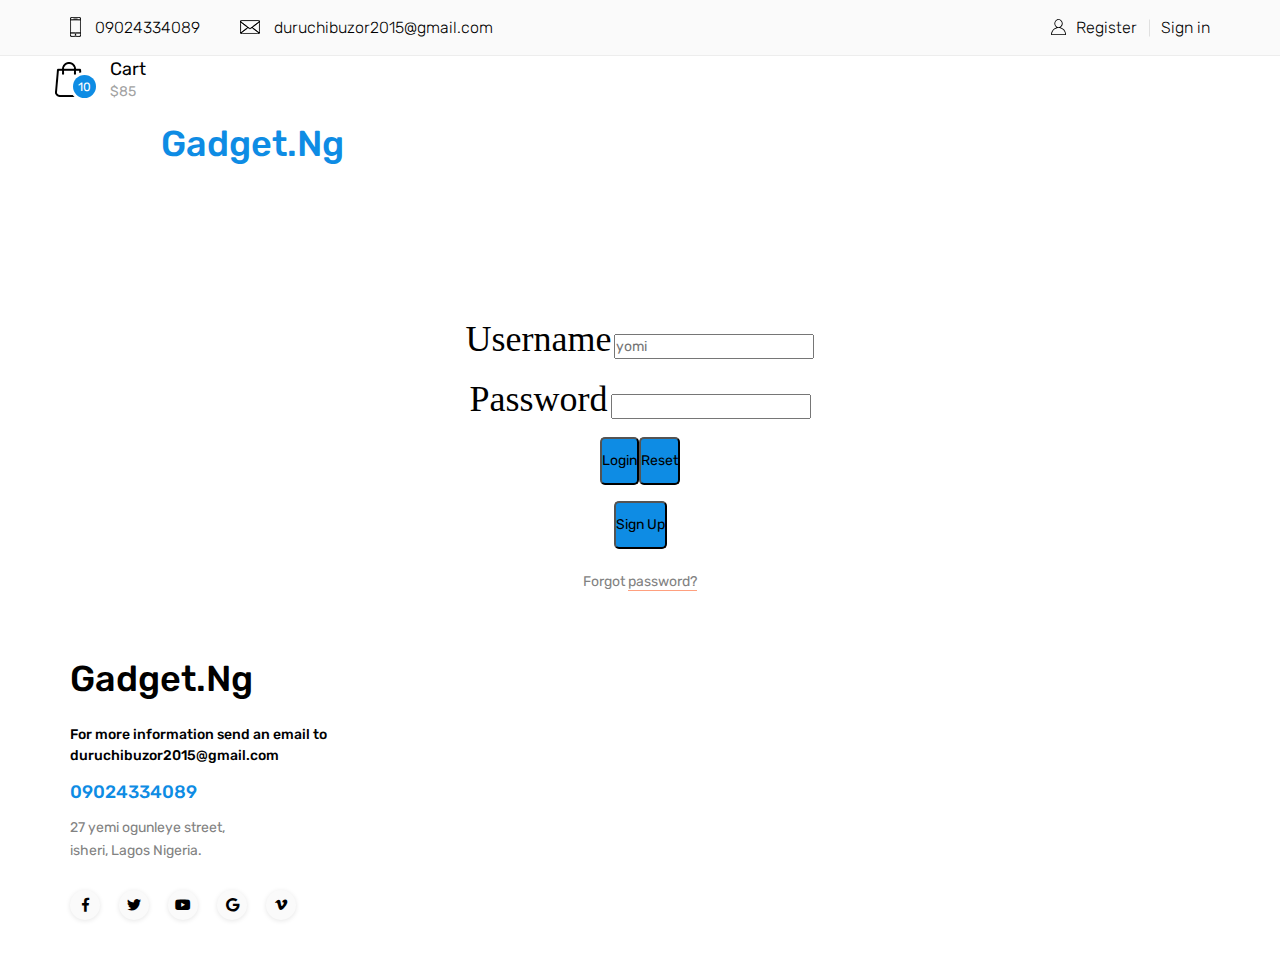
==== login.html @ 8c71da39 "initial commit" ====
<!DOCTYPE html>
<html lang="en">
<head>
<title>E-Comerce Website</title>
<meta charset="utf-8">
<meta http-equiv="X-UA-Compatible" content="IE=edge">
<meta name="description" content="OneTech shop project">
<meta name="viewport" content="width=device-width, initial-scale=1">
<link rel="stylesheet" type="text/css" href="styles/bootstrap4/bootstrap.min.css">
<link href="plugins/fontawesome-free-5.0.1/css/fontawesome-all.css" rel="stylesheet" type="text/css">
<link rel="stylesheet" type="text/css" href="plugins/OwlCarousel2-2.2.1/owl.carousel.css">
<link rel="stylesheet" type="text/css" href="plugins/OwlCarousel2-2.2.1/owl.theme.default.css">
<link rel="stylesheet" type="text/css" href="plugins/OwlCarousel2-2.2.1/animate.css">
<link rel="stylesheet" type="text/css" href="plugins/slick-1.8.0/slick.css">
<link rel="stylesheet" type="text/css" href="styles/main_styles.css">
<link rel="stylesheet" type="text/css" href="styles/responsive.css">

</head>

<body>

<div class="super_container">
	
	<!-- Header -->
	
	<header class="header">

		<!-- Top Bar -->

		<div class="top_bar">
			<div class="container">
				<div class="row">
					<div class="col d-flex flex-row">
						<div class="top_bar_contact_item"><div class="top_bar_icon"><img src="images/phone.png" alt=""></div>09024334089</div>
						<div class="top_bar_contact_item"><div class="top_bar_icon"><img src="images/mail.png" alt=""></div><a href="mailto:fastsales@gmail.com">duruchibuzor2015@gmail.com</a></div>
						<div class="top_bar_content ml-auto">
							<div class="top_bar_menu">
								<ul class="standard_dropdown top_bar_dropdown">
									
							</div>
							<div class="top_bar_user">
								<div class="user_icon"><img src="images/user.svg" alt=""></div>
								<div><a href="#">Register</a></div>
								<div><a href="#">Sign in</a></div>
							</div>
						</div>
					</div>
				</div>
			</div>		
		</div>

		<!-- Header Main -->

		<div class="header_main">
			<div class="container">
				<div class="row">

					<!-- Logo -->
					<div class="col-lg-2 col-sm-3 col-3 order-1">
						<div class="logo_container">
							<div class="logo"><a href="#">Gadget.Ng</a></div>
						</div>
					</div>

					<!-- Search -->
					
					<!-- Wishlist -->
					
							<!-- Cart -->
							<div class="cart">
								<div class="cart_container d-flex flex-row align-items-center justify-content-end">
									<div class="cart_icon">
										<img src="images/cart.png" alt="">
										<div class="cart_count"><span>10</span></div>
									</div>
									<div class="cart_content">
										<div class="cart_text"><a href="#">Cart</a></div>
										<div class="cart_price">$85</div>
									</div>
								</div>
							</div>
						</div>
					</div>
				</div>
			</div>
		</div>
		<div>
		<FORM action="authen_login.php" method="POST">
    <P>
    <br><br><br>
    <center><LABEL for="firstname"><h2 style="font-family:century gothic">Username</h2> </LABEL>
              <INPUT type="text" name="username" height = "20" placeholder='yomi' ><BR></center>
    <center><LABEL for="lastname"><h2 style="font-family:century gothic"> Password</h2> </LABEL>
              <INPUT type="password" name="password" height="10" width = "30" ><BR></center>
<center><INPUT class ="button button1"type="submit"value="Login" name='login'><INPUT class="button button1"type="RESET"></center>
    </P>
    
 </FORM>
 
 <FORM action="registration.html" >
<center><INPUT class="button button1"type="submit"value="Sign Up"></center>
 </FORM>
 
<div>
<FORM>
    <center><p class="psw">Forgot <a href="recovery.html">password?</a></p></center>
</FORM> 

				  </div>	

	<!-- Footer -->

	<footer class="footer">
		<div class="container">
			<div class="row">

				<div class="col-lg-3 footer_col">
					<div class="footer_column footer_contact">
						<div class="logo_container">
							<div class="logo"><a href="#">Gadget.Ng</a></div>
						</div>
						<div class="footer_title">For more information send an email to duruchibuzor2015@gmail.com</div>
						<div class="footer_phone">09024334089</div>
						<div class="footer_contact_text">
							<p>27 yemi ogunleye street,</p>
							<p>isheri, Lagos Nigeria.</p>
						</div>
						<div class="footer_social">
							<ul>
								<li><a href="#"><i class="fab fa-facebook-f"></i></a></li>
								<li><a href="#"><i class="fab fa-twitter"></i></a></li>
								<li><a href="#"><i class="fab fa-youtube"></i></a></li>
								<li><a href="#"><i class="fab fa-google"></i></a></li>
								<li><a href="#"><i class="fab fa-vimeo-v"></i></a></li>
							</ul>
						</div>
					</div>
				</div>

						</ul>
					</div>
				</div>

			</div>
		</div>
	</footer>

	<!-- Copyright -->

	

<script src="js/jquery-3.3.1.min.js"></script>
<script src="styles/bootstrap4/popper.js"></script>
<script src="styles/bootstrap4/bootstrap.min.js"></script>
<script src="plugins/greensock/TweenMax.min.js"></script>
<script src="plugins/greensock/TimelineMax.min.js"></script>
<script src="plugins/scrollmagic/ScrollMagic.min.js"></script>
<script src="plugins/greensock/animation.gsap.min.js"></script>
<script src="plugins/greensock/ScrollToPlugin.min.js"></script>
<script src="plugins/OwlCarousel2-2.2.1/owl.carousel.js"></script>
<script src="plugins/easing/easing.js"></script>
<script src="plugins/Isotope/isotope.pkgd.min.js"></script>
<script src="plugins/jquery-ui-1.12.1.custom/jquery-ui.js"></script>
<script src="plugins/parallax-js-master/parallax.min.js"></script>
<script src="js/shop_custom.js"></script>
</body>

</html>
---- styles/main_styles.css ----
@charset "utf-8";
/* CSS Document */

/******************************

[Table of Contents]

1. Fonts
2. Body and some general stuff
3. Header
	3.1 Top Bar
	3.2 Header Main
	3.3 Main Navigation
	3.4 Page Menu
4. Banner
5. Characteristics
6. Deals of the week
	6.1 Deals
	6.2 Featured
7. Popular Categories
8. Banner 2
9. Hot New Arrivals
10. Hot Best Sellers
11. Adverts
12. Trends
13. Latest Reviews
14. Recently Viewed
15. Brands
16. Newsletter
17. Footer


******************************/

/***********
1. Fonts
***********/

@import url('https://fonts.googleapis.com/css?family=Montserrat:300,400,500,600,700,800,900|Rubik:300,400,500,700,900');

/*********************************
2. Body and some general stuff
*********************************/

*
{
	margin: 0;
	padding: 0;
	-webkit-font-smoothing: antialiased;
	-webkit-text-shadow: rgba(0,0,0,.01) 0 0 1px;
	text-shadow: rgba(0,0,0,.01) 0 0 1px;
}
body
{
	font-family: 'Rubik', sans-serif;
	font-size: 14px;
	font-weight: 400;
	background: #FFFFFF;
	color: #000000;
}
div
{
	display: block;
	position: relative;
	-webkit-box-sizing: border-box;
    -moz-box-sizing: border-box;
    box-sizing: border-box;
}
ul
{
	list-style: none;
	margin-bottom: 0px;
}
p
{
	font-family: 'Rubik', sans-serif;
	font-size: 14px;
	line-height: 1.7;
	font-weight: 400;
	color: #828282;
	-webkit-font-smoothing: antialiased;
	-webkit-text-shadow: rgba(0,0,0,.01) 0 0 1px;
	text-shadow: rgba(0,0,0,.01) 0 0 1px;
}
p a
{
	display: inline;
	position: relative;
	color: inherit;
	border-bottom: solid 1px #ffa07f;
	-webkit-transition: all 200ms ease;
	-moz-transition: all 200ms ease;
	-ms-transition: all 200ms ease;
	-o-transition: all 200ms ease;
	transition: all 200ms ease;
}
a, a:hover, a:visited, a:active, a:link
{
	text-decoration: none;
	-webkit-font-smoothing: antialiased;
	-webkit-text-shadow: rgba(0,0,0,.01) 0 0 1px;
	text-shadow: rgba(0,0,0,.01) 0 0 1px;
}
p a:active
{
	position: relative;
	color: #FF6347;
}
p a:hover
{
	color: #FFFFFF;
	background: #ffa07f;
}
p a:hover::after
{
	opacity: 0.2;
}
::selection
{
	
}
p::selection
{
	
}
h1{font-size: 48px;}
h2{font-size: 36px;}
h3{font-size: 24px;}
h4{font-size: 18px;}
h5{font-size: 14px;}
h1, h2, h3, h4, h5, h6
{
	font-family: 'Rubik', sans-serif;
	font-weight: 500;
	-webkit-font-smoothing: antialiased;
	-webkit-text-shadow: rgba(0,0,0,.01) 0 0 1px;
	text-shadow: rgba(0,0,0,.01) 0 0 1px;
}
h1::selection, 
h2::selection, 
h3::selection, 
h4::selection, 
h5::selection, 
h6::selection
{
	
}
.form-control
{
	color: #db5246;
}
section
{
	display: block;
	position: relative;
	box-sizing: border-box;
}
.clear
{
	clear: both;
}
.clearfix::before, .clearfix::after
{
	content: "";
	display: table;
}
.clearfix::after
{
	clear: both;
}
.clearfix
{
	zoom: 1;
}
.float_left
{
	float: left;
}
.float_right
{
	float: right;
}
.trans_200
{
	-webkit-transition: all 200ms ease;
	-moz-transition: all 200ms ease;
	-ms-transition: all 200ms ease;
	-o-transition: all 200ms ease;
	transition: all 200ms ease;
}
.trans_300
{
	-webkit-transition: all 300ms ease;
	-moz-transition: all 300ms ease;
	-ms-transition: all 300ms ease;
	-o-transition: all 300ms ease;
	transition: all 300ms ease;
}
.trans_400
{
	-webkit-transition: all 400ms ease;
	-moz-transition: all 400ms ease;
	-ms-transition: all 400ms ease;
	-o-transition: all 400ms ease;
	transition: all 400ms ease;
}
.trans_500
{
	-webkit-transition: all 500ms ease;
	-moz-transition: all 500ms ease;
	-ms-transition: all 500ms ease;
	-o-transition: all 500ms ease;
	transition: all 500ms ease;
}
.fill_height
{
	height: 100%;
}
.super_container
{
	width: 100%;
	overflow: hidden;
}
.prlx_parent
{
	overflow: hidden;
}
.prlx
{
	height: 130% !important;
}
.nopadding
{
	padding: 0px !important;
}
.button
{
	display: inline-block;
	background: #0e8ce4;
	border-radius: 5px;
	height: 48px;
	-webkit-transition: all 200ms ease;
	-moz-transition: all 200ms ease;
	-ms-transition: all 200ms ease;
	-o-transition: all 200ms ease;
	transition: all 200ms ease;
}
.button a
{
	display: block;
	font-size: 18px;
	font-weight: 400;
	line-height: 48px;
	color: #FFFFFF;
	padding-left: 35px;
	padding-right: 35px;
}
.button:hover
{
	opacity: 0.8;
}

/*********************************
3. Header
*********************************/

.header
{
	position: relative;
	width: 100%;
	z-index: 10;
}

/*********************************
3.1 Top Bar
*********************************/

.top_bar
{
	width: 100%;
	height: 56px;
	background: #fafafa;
	border-bottom: solid 1px rgba(0,0,0,0.05);
	z-index: 2;
}
.header.scrolled .top_bar
{
	display: none;
}
.top_bar_contact
{
	display: inline-block;
}
.top_bar_contact_item
{
	font-size: 16px;
	font-weight: 300;
	line-height: 56px;
	margin-right: 40px;
}
.top_bar_contact_item:not(:first-child)
{
	margin-right: 0px;
}
.top_bar_contact_item a
{
	font-size: 16px;
	font-weight: 300;
	line-height: 56px;
	color: #000;
	-webkit-transition: all 200ms ease;
	-moz-transition: all 200ms ease;
	-ms-transition: all 200ms ease;
	-o-transition: all 200ms ease;
	transition: all 200ms ease;
}
.top_bar_contact_item a:hover
{
	color: #8a8a8a;
}
.top_bar_contact_item:last-child
{
	margin-right: 0px;
}
.top_bar_icon
{
	display: inline-block;
	margin-right: 14px;
	-webkit-transform: translateY(-2px);
	-moz-transform: translateY(-2px);
	-ms-transform: translateY(-2px);
	-o-transform: translateY(-2px);
	transform: translateY(-2px);
}
.top_bar_menu
{
	display: inline-block;
}

.top_bar_dropdown li
{
	padding-left: 13px;
	padding-right: 13px;
}
.standard_dropdown li
{
	display: inline-block;
	position: relative;
	height: 56px;
}
.standard_dropdown li li
{
	display: block;
	width: 100%;
}
.standard_dropdown li li a
{
	display: block;
	width: 100%;
	border-bottom: solid 1px #f2f2f2;
	font-size: 16px;
}
.standard_dropdown li:last-child a
{
	border-bottom: none;
}
.standard_dropdown li.hassubs > a i
{
	display: inline-block;
	margin-left: 5px;
}
.standard_dropdown li a
{
	display: block;
	position: relative;
	font-size: 16px;
	font-weight: 300;
	color: #000000;
	line-height: 56px;
	white-space: nowrap;
	-webkit-transition: all 200ms ease;
	-moz-transition: all 200ms ease;
	-ms-transition: all 200ms ease;
	-o-transition: all 200ms ease;
	transition: all 200ms ease;
}
.standard_dropdown li a:hover
{
	color: #0e8ce4;
}
.standard_dropdown li a i
{
	display: none;
	-webkit-transform: translateY(-1px);
	-moz-transform: translateY(-1px);
	-ms-transform: translateY(-1px);
	-o-transform: translateY(-1px);
	transform: translateY(-1px);
	font-size: 12px;
}
.standard_dropdown li ul
{
	display: block;
	position: absolute;
	top: 120%;
	left: 0;
	width: auto;
	visibility: hidden;
	opacity: 0;
	background: #FFFFFF;
	box-shadow: 0px 10px 25px rgba(0,0,0,0.1);
	-webkit-transition: opacity 0.3s ease;
	-moz-transition: opacity 0.3s ease;
	-ms-transition: opacity 0.3s ease;
	-o-transition: opacity 0.3s ease;
	transition: all 0.3s ease;
	z-index: 1;
}
.standard_dropdown li:hover > ul
{
	top: 100%;
	visibility: visible;
	opacity: 1;
}
.standard_dropdown ul ul
{
	left: 100%;
	top: 0 !important;
}
.top_bar_user
{
	display: inline-block;
	margin-left: 35px;
}
.user_icon
{
	display: inline-block;
	margin-right: 7px;
	-webkit-transform: translateY(-2px);
	-moz-transform: translateY(-2px);
	-ms-transform: translateY(-2px);
	-o-transform: translateY(-2px);
	transform: translateY(-2px);
	width: 15px;
}
.user_icon img
{
	width: 100%;
}
.top_bar_user div
{
	display: inline-block;
}
.top_bar_user div:nth-child(2)
{
	margin-right: 21px;
}
.top_bar_user div:nth-child(2)::after
{
	display: block;
	position: absolute;
	top: 50%;
	-webkit-transform: translateY(-50%);
	-moz-transform: translateY(-50%);
	-ms-transform: translateY(-50%);
	-o-transform: translateY(-50%);
	transform: translateY(-50%);
	right: -13px;
	width: 1px;
	height: 17px;
	background: rgba(0,0,0,0.1);
	content: '';
}
.top_bar_user a
{
	font-size: 16px;
	font-weight: 300;
	line-height: 56px;
	color: #000;
	-webkit-transition: all 200ms ease;
	-moz-transition: all 200ms ease;
	-ms-transition: all 200ms ease;
	-o-transition: all 200ms ease;
	transition: all 200ms ease;
}
.top_bar_user a:hover
{
	color: #8a8a8a;
}

/*********************************
3.2 Header Main
*********************************/

.header_main
{
	z-index: 1;
}
.header.scrolled .header_main
{
	display: none;
}
.header_main_item
{
	top: 50%;
	-webkit-transform: translateY(-50%);
	-moz-transform: translateY(-50%);
	-ms-transform: translateY(-50%);
	-o-transform: translateY(-50%);
	transform: translateY(-50%);
}
.logo_container
{
	height: 175px;
}
.logo
{
	top: 50%;
	-webkit-transform: translateY(-50%);
	-moz-transform: translateY(-50%);
	-ms-transform: translateY(-50%);
	-o-transform: translateY(-50%);
	transform: translateY(-50%);
}
.logo a
{
	font-size: 36px;
	font-weight: 500;
	color: #0e8ce4;
}
.header_search
{
	height: 175px;
}
.header_search_content
{
	top: 50%;
	-webkit-transform: translateY(-50%);
	-moz-transform: translateY(-50%);
	-ms-transform: translateY(-50%);
	-o-transform: translateY(-50%);
	transform: translateY(-50%);
}
.header_search_form_container
{
	width: 100%;
	height: 50px;
	border: solid 1px #e5e5e5;
	border-radius: 5px;
}
.header_search_form
{
	width: 100%;
	height: 100%;
}
.header_search_input
{
	display: block;
	position: relative;
	width: calc((100% - 50px) * 0.601);
	height: 100%;
	line-height: 50px;
	border: none !important;
	outline: none !important;
	padding-left: 26px;
	color: #7f7f7f;
	float: left;
}
.header_search_input::-webkit-input-placeholder
{
	font-size: 16px !important;
	font-weight: 300;
	line-height: 50px;
	color: #a3a3a3 !important;
}
.header_search_input:-moz-placeholder /* older Firefox*/
{
	font-size: 16px !important;
	font-weight: 300;
	line-height: 50px;
	color: #a3a3a3 !important;
}
.header_search_input::-moz-placeholder /* Firefox 19+ */ 
{
	font-size: 16px !important;
	font-weight: 300;
	line-height: 50px;
	color: #a3a3a3 !important;
} 
.header_search_input:-ms-input-placeholder
{ 
	font-size: 16px !important;
	font-weight: 300;
	line-height: 50px;
	color: #a3a3a3 !important;
}
.header_search_input::input-placeholder
{
	font-size: 16px !important;
	font-weight: 300;
	line-height: 50px;
	color: #a3a3a3 !important;
}
.custom_dropdown
{
	width: calc((100% - 50px) * 0.399);
	height: 50px;
	float: left;
	padding-left: 26px;
}
.custom_dropdown::before
{
	display: block;
	position: absolute;
	top: 50%;
	-webkit-transform: translateY(-50%);
	-moz-transform: translateY(-50%);
	-ms-transform: translateY(-50%);
	-o-transform: translateY(-50%);
	transform: translateY(-50%);
	left: 0;
	width: 1px;
	height: 28px;
	background: #e5e5e5;
	content: '';
}
.custom_dropdown_list i
{
	display: inline-block;
	color: #a3a3a3;
	font-size: 10px;
	margin-left: 3px;
	-webkit-transform: translateY(-1px);
	-moz-transform: translateY(-1px);
	-ms-transform: translateY(-1px);
	-o-transform: translateY(-1px);
	transform: translateY(-1px);
}
.custom_dropdown_placeholder
{
	display: inline-block;
	font-size: 16px;
	font-weight: 300;
	color: #a3a3a3;
	line-height: 48px;
	cursor: pointer;
}
.custom_dropdown_placeholder i
{
	
}
.custom_list
{
	text-align: left;
	position: absolute;
	padding: 0;
	top: 75px;
	left: -15px;
	visibility: hidden;
	opacity: 0;
	box-shadow: 0 0 25px rgba(63, 78, 100, 0.15);
	-webkit-transition: opacity 0.2s ease;
	-moz-transition: opacity 0.2s ease;
	-ms-transition: opacity 0.2s ease;
	-o-transition: opacity 0.2s ease;
	transition: all 0.2s ease;
}
.custom_list.active
{
	visibility: visible;
	opacity: 1;
	top: 50px;
	box-shadow: 0 0 25px rgba(63, 78, 100, 0.15);
	-webkit-transition: opacity 0.3s ease;
	-moz-transition: opacity 0.3s ease;
	-ms-transition: opacity 0.3s ease;
	-o-transition: opacity 0.3s ease;
	transition: all 0.3s ease;
}
.custom_list li
{
	height: 35px;
	padding-left: 15px;
	padding-right: 15px;
	background: #FFFFFF;
}
.custom_list li a
{
	display: block;
	color: #a3a3a3;
	line-height: 35px;
	border-bottom: solid 1px #ededed;
	-webkit-transition: all 200ms ease;
	-moz-transition: all 200ms ease;
	-ms-transition: all 200ms ease;
	-o-transition: all 200ms ease;
	transition: all 200ms ease;
}
.custom_list li a:hover
{
	color: #0e8ce4;
}
select
{
	display: inline;
	border: 0;
	width: auto;
	margin-left: 10px;
	outline: none;
	-webkit-appearance: none;
	-moz-appearance: none;
	border-bottom: 2px solid #555;
	color: #7b00ff;
	-webkit-transition: all .4s ease-in-out;
	transition: all .4s ease-in-out;
}
select:hover
{
	cursor: pointer;
}
select option
{
	border: 0;
	border-bottom: 1px solid #555;
	padding: 10px;
	-webkit-appearance: none;
	-moz-appearance: none;
}
.header_search_button
{
	position: absolute;
	top: 0;
	right: 0;
	width: 50px;
	height: 100%;
	background: #0e8ce4;
	border: none;
	outline: none;
	cursor: pointer;
	border-top-right-radius: 5px;
	border-bottom-right-radius: 5px;
}
.wishlist_cart
{
	height: 175px;
}
.wishlist
{
	margin-right: 50px;
}
.wishlist_icon img
{
	width: 100%;
}
.wishlist_content
{
	margin-left: 14px;
}
.wishlist_text a
{
	font-size: 18px;
	font-weight: 400;
	color: #000000;
	-webkit-transition: all 200ms ease;
	-moz-transition: all 200ms ease;
	-ms-transition: all 200ms ease;
	-o-transition: all 200ms ease;
	transition: all 200ms ease;
}
.wishlist_text a:hover
{
	color: #0e8ce4;
}
.wishlist_count
{
	margin-top: -2px;
	color: #a3a3a3;
	font-size: 14px;
}
.cart_count
{
	position: absolute;
	bottom: -1px;
	right: -14px;
	width: 23px;
	height: 23px;
	background: #0e8ce4;
	border-radius: 50%;
	text-align: center;
}
.cart_count span
{
	display: block;
	line-height: 23px;
	font-size: 12px;
	color: #FFFFFF;
	-webkit-transform: translateY(1px);
	-moz-transform: translateY(1px);
	-ms-transform: translateY(1px);
	-o-transform: translateY(1px);
	transform: translateY(1px);
}
.cart_icon img
{
	width: 100%;
}
.cart_content
{
	margin-left: 28px;
}
.cart_text a
{
	font-size: 18px;
	font-weight: 400;
	color: #000000;
	-webkit-transition: all 200ms ease;
	-moz-transition: all 200ms ease;
	-ms-transition: all 200ms ease;
	-o-transition: all 200ms ease;
	transition: all 200ms ease;
}
.cart_text a:hover
{
	color: #0e8ce4;
}
.cart_price
{
	font-size: 14px;
	color: #a3a3a3;
	margin-top: -2px;
}

/*********************************
3.3 Main Navigation
*********************************/

.main_nav
{
	width: 100%;
	border-top: solid 1px #f2f2f2;
	box-shadow: 0px 5px 20px rgba(0,0,0,0.1);
	background: #FFFFFF;
}
.header.scrolled .main_nav
{
	position: fixed;
	top: 0;
	left: 0;
	-webkit-transition: all 200ms ease;
	-moz-transition: all 200ms ease;
	-ms-transition: all 200ms ease;
	-o-transition: all 200ms ease;
	transition: all 200ms ease;
}
.main_nav_content
{
	width: 100%;
	height: 60px;
}
.cat_menu_container
{
	width: 293px;
	height: 100%;
	background: #0e8ce4;
	padding-left: 35px;
	cursor: pointer;
	z-index: 1;
}
.cat_menu_title
{
	height: 100%;
}
.cat_burger
{
	width: 18px;
	height: 14px;
}
.cat_burger span
{
	display: block;
	position: absolute;
	left: 0;
	width: 100%;
	height: 2px;
	background: #FFFFFF;
}
.cat_burger span:nth-child(2)
{
	top: 6px;
}
.cat_burger span:nth-child(3)
{
	top: 12px;
}
.cat_menu_text
{
	font-size: 18px;
	font-weight: 400;
	color: #FFFFFF;
	text-transform: uppercase;
	margin-left: 20px;
}
.cat_menu_container ul
{
	display: block;
	position: absolute;
	top: 100%;
	left: 0;
	/*visibility: hidden;
	opacity: 0;*/
	min-width: 100%;
	background: #FFFFFF;
	box-shadow: 0px 10px 25px rgba(0,0,0,0.1);
	-webkit-transition: opacity 0.3s ease;
    -moz-transition: opacity 0.3s ease;
    -ms-transition: opacity 0.3s ease;
    -o-transition: opacity 0.3s ease;
    transition: all 0.3s ease;
}
.cat_menu_container > ul
{
	padding-top: 13px;
}
.cat_menu_container:hover .cat_menu
{
	visibility: visible;
	opacity: 1;
}
.cat_menu li
{
	display: block;
	position: relative;
	width: auto;
	height: 46px;
	border-bottom: solid 1px #f2f2f2;
	padding-left: 35px;
	padding-right: 30px;
	white-space: nowrap;
}
.cat_menu li.hassubs > a i
{
	display: block;
}
.cat_menu li a
{
	display: block;
	position: relative;
	font-size: 16px;
	font-weight: 300;
	color: #000000;
	line-height: 46px;
	-webkit-transition: all 200ms ease;
	-moz-transition: all 200ms ease;
	-ms-transition: all 200ms ease;
	-o-transition: all 200ms ease;
	transition: all 200ms ease;
}
.cat_menu li a:hover
{
	color: #0e8ce4;
}
.cat_menu li a i
{
	display: none;
	position: absolute;
	top: 50%;
	-webkit-transform: translateY(-50%);
	-moz-transform: translateY(-50%);
	-ms-transform: translateY(-50%);
	-o-transform: translateY(-50%);
	transform: translateY(-50%);
	right: 0;
	font-size: 12px;
}
.cat_menu li ul
{
	display: block;
	position: absolute;
	top: 35px;
	left: 100%;
	visibility: hidden;
	opacity: 0;
	width: 100%;
	background: #FFFFFF;
	box-shadow: 0px 10px 25px rgba(0,0,0,0.1);
}
.cat_menu li:hover > ul
{
	top: 0;
	visibility: visible;
	opacity: 1;
}
.main_nav_dropdown li
{
	margin-right: 35px;
}
.main_nav_dropdown li:last-child
{
	margin-right: 0px;
}
.main_nav_dropdown li a
{
	font-size: 18px;
	font-weight: 400;
	color: #a19a9a;
	line-height: 60px;
}
.main_nav_dropdown li li
{
	padding-left: 15px;
	padding-right: 15px;
	margin-right: 0px;
}
.menu_trigger_container
{
	display: none;
	width: auto;
	height: 100%;
	padding-right: 25px;
	padding-left: 25px;
	cursor: pointer;
}
.menu_trigger
{
	height: 100%;
}
.menu_burger_inner
{
	display: inline-block;
}
.menu_trigger_text
{
	display: inline-block;
	font-size: 18px;
    font-weight: 400;
    color: #FFFFFF;
    text-transform: uppercase;
    margin-right: 16px;
}

/*********************************
3.4 Page Menu
*********************************/

.page_menu
{
	margin-top: 15px;
	-webkit-transition: all 500ms ease;
    -moz-transition: all 500ms ease;
    -ms-transition: all 500ms ease;
    -o-transition: all 500ms ease;
    transition: all 500ms ease;
}
.page_menu_content
{
	height: 0px;
	background: #0e8ce4;
	padding-left: 15px;
	padding-right: 15px;
	overflow: hidden;
}
.page_menu_search
{
	display: none;
	width: 100%;
	margin-top: 30px;
	margin-bottom: 30px;
}
.page_menu_search_input
{
	width: 100%;
	height: 40px;
	background: #FFFFFF;
	border: none;
	outline: none;
	padding-left: 25px;
}
.page_menu_item
{
	display: block;
	position: relative;
	border-bottom: solid 1px rgba(255,255,255,0.1);
	vertical-align: middle;
}
.page_menu_item > a
{
	display: block;
	color: #FFFFFF;
	font-weight: 500;
	height: 50px;
	line-height: 50px;
	font-size: 14px;
	text-transform: uppercase;
	-webkit-transition: all 200ms ease;
	-moz-transition: all 200ms ease;
	-ms-transition: all 200ms ease;
	-o-transition: all 200ms ease;
	transition: all 200ms ease;
}
.page_menu_item > a:hover
{
	color: #b5aec4;
}
.page_menu_item a i
{
	display: none;
	margin-left: 8px;
}
.page_menu_item.has-children > a > i
{
	display: inline-block;
}
.page_menu_selection
{
	margin: 0;
	width: 100%;
	height: 0px;
	overflow: hidden;
	z-index: 1;
}
.page_menu_selection li
{
	padding-left: 10px;
	padding-right: 10px;
	line-height: 50px;
}
.page_menu_selection li a
{
	display: block;
	color: #FFFFFF;
	border-bottom: solid 1px rgba(255,255,255,0.1);
	font-size: 14px;
	text-transform: uppercase;
	-webkit-transition: opacity 0.3s ease;
	-moz-transition: opacity 0.3s ease;
	-ms-transition: opacity 0.3s ease;
	-o-transition: opacity 0.3s ease;
	transition: all 0.3s ease;
}
.page_menu_selection li a:hover
{
	color: #b5aec4;
}
.page_menu_selection li:last-child a
{
	border-bottom: none;
}
.menu_contact_item
{
	display: inline-block;
	font-size: 12px;
	font-weight: 300;
	line-height: 56px;
	margin-right: 40px;
	color: #FFFFFF;
}
.menu_contact_item:not(:first-child)
{
	margin-right: 0px;
}
.menu_contact_item a
{
	font-size: 12px;
	font-weight: 300;
	line-height: 56px;
	color: #FFFFFF;
	-webkit-transition: all 200ms ease;
	-moz-transition: all 200ms ease;
	-ms-transition: all 200ms ease;
	-o-transition: all 200ms ease;
	transition: all 200ms ease;
}
.menu_contact_item a:hover
{
	color: #8a8a8a;
}
.menu_contact_item:last-child
{
	margin-right: 0px;
}
.menu_contact_icon
{
	display: inline-block;
	margin-right: 14px;
	-webkit-transform: translateY(-2px);
	-moz-transform: translateY(-2px);
	-ms-transform: translateY(-2px);
	-o-transform: translateY(-2px);
	transform: translateY(-2px);
}

/*********************************
4. Banner
*********************************/

.banner
{
	width: 100%;
	padding-top: 68px;
	padding-bottom: 83px;
	overflow: hidden;
}
.banner_background
{
	position: absolute;
	top: 0;
	left: 0;
	width: 100%;
	height: 100%;
	background-repeat: no-repeat;
	background-size: cover;
	background-position: center center;
}
.banner_content
{
	z-index: 1;
}
.banner_text
{
	font-family: 'Montserrat', sans-serif;
	font-weight: 500;
	line-height: 1.166;
	color: #7599b2;
	text-transform: uppercase;
	letter-spacing: 0.038em;
}
.banner_price
{

}
.banner_price
{
	font-size: 30px;
	color: #df3b3b;
	margin-top: 87px;
}
.banner_price span
{
	display: inline-block;
	position: relative;
	color: #7e8285;
	margin-right: 14px;
}
.banner_price span::after
{
	display: block;
	position: absolute;
	top: 21px;
	left: 0;
	width: 100%;
	height: 2px;
	background: #8d8d8d;
	content: '';
}
.banner_product_name
{
	font-size: 18px;
	font-weight: 400;
	color: #000000;
	margin-top: 8px;
}
.banner_button
{
	margin-top: 42px;
}
.banner_product_image
{
	position: absolute;
	top: -5px;
	right: -52px;
	z-index: 0;
}

/*********************************
5. Characteristics
*********************************/

.characteristics
{
	padding-top: 70px;
	padding-bottom: 70px;
}
.char_item
{
	width: 100%;
	height: 100px;
	box-shadow: 0px 1px 5px rgba(0,0,0,0.1);
	border: solid 1px #e8e8e8;
	padding-left: 36px;
}
.char_icon
{
	margin-right: 24px;
}
.char_content
{
	transform: translate(-1px, 3px);
}
.char_title
{
	font-size: 14px;
	font-weight: 500;
	color: #000000;
}
.char_subtitle
{
	font-size: 12px;
	font-weight: 400;
	color: rgba(0,0,0,0.5);
	margin-top: 3px;
}

/*********************************
6. Deals of the week
*********************************/

.deals_featured
{
	width: 100%;
}

/*********************************
6.1 Deals
*********************************/

.deals
{
	width: 36%;
	margin-right: 7%;
	padding-top: 85px;
	padding-left: 50px;
	padding-right: 50px;
	padding-bottom: 35px;
	box-shadow: 0px 10px 25px rgba(0,0,0,0.1);
	border-radius: 5px;
}
.deals_title
{
	position: absolute;
	top: 27px;
	left: 40px;
	font-size: 18px;
	font-weight: 500;
	color: #000000;
}
.deals_slider_container
{
	width: 100%;
}
.deals_item
{
	width: 100% !important;
}
.deals_image
{
	width: 100%;
}
.deals_image img
{
	width: 100%;
}
.deals_content
{
	margin-top: 33px;
}
.deals_item_category a
{
	font-size: 14px;
	font-weight: 400;
	color: rgba(0,0,0,0.5);
}
.deals_item_price_a
{
	font-size: 14px;
	font-weight: 400;
	color: rgba(0,0,0,0.6);
}
.deals_item_name
{
	font-size: 24px;
	font-weight: 400;
	color: #000000;
}
.deals_item_price
{
	font-size: 24px;
	font-weight: 500;
	color: #df3b3b;
}
.available
{
	margin-top: 19px;
}
.available_title
{
	font-size: 12px;
	color: rgba(0,0,0,0.5);
	font-weight: 400;
}
.available_title span
{
	font-weight: 700;
}
.sold_title
{
	font-size: 12px;
	color: rgba(0,0,0,0.5);
	font-weight: 400;
}
.sold_title span
{
	font-weight: 700;
}
.available_bar
{
	width: 100%;
	height: 10px;
	background: #e8e8e8;
	border-radius: 5px;
	overflow: hidden;
	margin-top: 5px;
}
.available_bar span
{
	position: absolute;
	top: 0;
	left: 0;
	height: 100%;
	border-radius: 5px;
	background: #0e8ce4;
}
.deals_timer
{
	margin-top: 30px;
}
.deals_timer_title
{
	font-size: 14px;
	font-weight: 500;
	color: #000000;
}
.deals_timer_subtitle
{
	font-size: 12px;
	color: rgba(0,0,0,0.5);
}
.deals_timer_content
{
	padding-bottom: 17px;
}
.deals_timer_box
{
	width: 173px;
	padding-left: 3px;
	padding-right: 3px;
	border: solid 1px #cccccc;
	border-radius: 5px;
	margin-right: 1px;
}
.deals_timer_unit
{
	width: 33.33333333%;
	font-size: 24px;
	font-weight: 500;
	color: #000000;
	padding-left: 12px;
	padding-right: 12px;
	padding-top: 3px;
	padding-bottom: 2px;
	float: left;
}
.deals_timer_unit:first-child::after,
.deals_timer_unit:nth-child(2)::after
{
	display: block;
	position: absolute;
	top: 50%;
	-webkit-transform: translateY(-50%);
	-moz-transform: translateY(-50%);
	-ms-transform: translateY(-50%);
	-o-transform: translateY(-50%);
	transform: translateY(-50%);
	right: 0px;
	width: 1px;
	height: 25px;
	background: #e5e5e5;
	content: '';
}
.deals_timer_unit span
{
	position: absolute;
	display: block;
	bottom: -22px;
	left: 50%;
	-webkit-transform: translateX(-50%);
	-moz-transform: translateX(-50%);
	-ms-transform: translateX(-50%);
	-o-transform: translateX(-50%);
	transform: translateX(-50%);
	font-size: 8px;
	color: rgba(0,0,0,0.5);
	text-transform: uppercase;
}
.deals_slider_nav_container
{
	position: absolute;
	top: 20px;
	right: 40px;
}
.deals_slider_nav
{
	display: inline-block;
	cursor: pointer;
}
.deals_slider_nav i
{
	font-size: 18px;
	padding: 10px;
	color: #666666;
	-webkit-transition: all 200ms ease;
	-moz-transition: all 200ms ease;
	-ms-transition: all 200ms ease;
	-o-transition: all 200ms ease;
	transition: all 200ms ease;
}
.deals_slider_nav:hover i
{
	color: #000000;
}
.deals_slider_nav:active i
{
	color: #df3b3b;
}
.deals_slider_prev
{
	margin-right: 4px;
}

/*********************************
6.2 Featured
*********************************/

.featured
{
	width: 57%;
	-webkit-transform: translateY(60px);
	-moz-transform: translateY(60px);
	-ms-transform: translateY(60px);
	-o-transform: translateY(60px);
	transform: translateY(60px);
}
.tabbed_container
{
	width: 100%;
}
.tabs
{
	width: 100%;
}
.tabs ul li
{
	font-size: 18px;
	font-weight: 500;
	color: rgba(0,0,0,0.5);
	float: left;
	margin-right: 53px;
	cursor: pointer;
	-webkit-transition: all 200ms ease;
	-moz-transition: all 200ms ease;
	-ms-transition: all 200ms ease;
	-o-transition: all 200ms ease;
	transition: all 200ms ease;
}
.tabs ul li:hover
{
	color: rgba(0,0,0,0.8);
}
.tabs ul li:last-child
{
	margin-right: 0px;
}
.tabs ul li.active
{
	color: rgba(0,0,0,0.8);
}
.tabs_line
{
	width: 100%;
	height: 1px;
	background: #dadada;
	margin-top: 12px;
}
.tabs.tabs-right .tabs_line
{
	margin-top: 39px;
}
.tabs_line span
{
	position: absolute;
	top: -1px;
	left: 0;
	width: 80px;
	height: 2px;
	background: #0e8ce4;
	-webkit-transition: all 200ms ease;
	-moz-transition: all 200ms ease;
	-ms-transition: all 200ms ease;
	-o-transition: all 200ms ease;
	transition: all 200ms ease;
}
.tabs.tabs-right ul
{
	float: right;
}
.product_panel
{
	display: none;
	margin-left: -60px;
	margin-right: -60px;
}
.product_panel.active
{
	display: block;
}
.featured_slider
{
	width: 100%;
}
.featured_slider .slick-list
{
	padding-left: 20px;
	padding-right: 20px;
}
.featured_slider .slick-track
{
	padding-bottom: 120px;
}
.featured_slider_item
{
	height: 263px;
	width: 25%;
}
.product_item
{
	position: relative;
	left: -10px;
	width: calc(100% + 20px);
	-webkit-transition: all 200ms ease;
	-moz-transition: all 200ms ease;
	-ms-transition: all 200ms ease;
	-o-transition: all 200ms ease;
	transition: all 200ms ease;
	background: #FFFFFF;
	cursor: pointer;
	padding-top: 40px;
	z-index: 0;
}
.slick-active .product_item:hover
{
	box-shadow: 0px 5px 25px rgba(0,0,0,0.1);
	z-index: 10;
}
.product_image
{
	width: 100%;
	height: 115px;
}
.product_image img
{
	display: block;
	position: relative;
	max-width: 100%;
}
.product_content
{
	width: 100%;
}
.product_price
{
	font-size: 16px;
	font-weight: 500;
	margin-top: 25px;
}
.product_price.discount
{
	color: #df3b3b;
}
.product_price span
{
	font-size: 12px;
	font-weight: 400;
	color: rgba(0,0,0,0.6);
	margin-left: 10px;
}
.product_name
{
	margin-top: 4px;
	overflow: hidden;
}
.product_name div
{
	width: 100%;
	
}
.product_name div a
{
	font-size: 14px;
	font-weight: 400;
	color: #000000;
	white-space: nowrap;
	-webkit-transition: all 200ms ease;
	-moz-transition: all 200ms ease;
	-ms-transition: all 200ms ease;
	-o-transition: all 200ms ease;
	transition: all 200ms ease;
}
.product_name div a:hover
{
	color: #0e8ce4;
}
.product_color
{
	visibility: hidden;
	opacity: 0;
	margin-top: 19px;
	-webkit-transition: all 200ms ease;
	-moz-transition: all 200ms ease;
	-ms-transition: all 200ms ease;
	-o-transition: all 200ms ease;
	transition: all 200ms ease;
}
.product_extras
{
	width: 100%;
	background: #FFFFFF;
	max-height: 0px;
	overflow: hidden;
	-webkit-transition: max-height 200ms ease;
	-moz-transition: max-height 200ms ease;
	-ms-transition: max-height 200ms ease;
	-o-transition: max-height 200ms ease;
	transition: max-height 200ms ease;
}
.slick-active .product_item:hover .product_extras
{
	max-height: 300px;
}
.slick-active .product_item:hover .product_color,
.slick-active .product_item:hover .product_cart_button
{
	visibility: visible;
	opacity: 1;
}
.product_color input
{
	-webkit-appearance: none;
    -moz-appearance: none;
    -ms-appearance: none;
    -o-appearance: none;
    appearance: none;
    display: inline-block;
    position: relative;
    width: 20px;
    height: 20px;
    border-radius: 50%;
    border: none;
    outline: none;
    cursor: pointer;
    font-size: 8px;
}
.product_color input:checked::after
{
	display: block;
	position: absolute;
	top: 50%;
	left: 50%;
	-webkit-transform: translate(-50%, -50%);
	-moz-transform: translate(-50%, -50%);
	-ms-transform: translate(-50%, -50%);
	-o-transform: translate(-50%, -50%);
	transform: translate(-50%, -50%);
	font-family: 'FontAwesome';
	content: '\f00c';
	color: #FFFFFF;
}
.product_cart_button
{
	position: relative;
	left: 0px;
	visibility: hidden;
	opacity: 0;
	width: 100%;
	height: 48px;
	background: #0e8ce4;
	border: none;
	outline: none;
	font-size: 18px;
	font-weight: 400;
	color: #FFFFFF;
	cursor: pointer;
	margin-top: 19px;
	border-bottom-left-radius: 5px;
	border-bottom-right-radius: 5px;
	-webkit-transition: all 200ms ease;
	-moz-transition: all 200ms ease;
	-ms-transition: all 200ms ease;
	-o-transition: all 200ms ease;
	transition: all 200ms ease;
}
.product_cart_button:hover
{
	background: rgba(14, 140, 228, 0.8);
}
.featured_slider .slick-dots
{
	position: absolute;
	left: 50%;
	-webkit-transform: translateX(-50%);
	-moz-transform: translateX(-50%);
	-ms-transform: translateX(-50%);
	-o-transform: translateX(-50%);
	transform: translateX(-50%);
	bottom: 100px;
}
.featured_slider .slick-slide
{
	outline: none;
}
.featured_slider .slick-dots li
{
	display: inline-block;
	width: 15px;
    height: 15px;
    border: none;
    outline: none;
    padding: 0px;
    margin: 0px;
    border-radius: 50%;
    content: '';
    background: #e8e8e8;
    margin-right: 20px;
    cursor: pointer;
    -webkit-transition: all 200ms ease;
	-moz-transition: all 200ms ease;
	-ms-transition: all 200ms ease;
	-o-transition: all 200ms ease;
	transition: all 200ms ease;
}
.featured_slider .slick-dots li:hover
{
	background: #0e8ce4;
}
.featured_slider .slick-dots li.slick-active
{
	background: #0e8ce4;
}
.featured_slider .slick-dots li:last-child
{
	margin-right: 0px;
}
.featured_slider .slick-dots li button
{
	display: none;
}
.featured_slider_dots_cover
{
	position: absolute;
	left: 50%;
	-webkit-transform: translateX(-50%);
	-moz-transform: translateX(-50%);
	-ms-transform: translateX(-50%);
	-o-transform: translateX(-50%);
	transform: translateX(-50%);
	bottom: 100px;
	width: 100px;
	height: 30px;
	background: #FFFFFF;
	z-index: 1;
	display: none;
}
.product_fav
{
	position: absolute;
	top: 33px;
	right: 12px;
	width: 36px;
	height: 36px;
	background: #FFFFFF;
	box-shadow: 0px 1px 5px rgba(0,0,0,0.1);
	border-radius: 50%;
	visibility: hidden;
	opacity: 0;
	-webkit-transition: all 200ms ease;
	-moz-transition: all 200ms ease;
	-ms-transition: all 200ms ease;
	-o-transition: all 200ms ease;
	transition: all 200ms ease;
}
.product_fav:hover
{
	box-shadow: 0px 1px 5px rgba(0,0,0,0.3);
}
.product_item:hover .product_fav
{
	top: 18px;
}
.product_fav i
{
	display: block;
	position: absolute;
	left: 50%;
	-webkit-transform: translateX(-50%);
	-moz-transform: translateX(-50%);
	-ms-transform: translateX(-50%);
	-o-transform: translateX(-50%);
	transform: translateX(-50%);
	color: #cccccc;
	line-height: 36px;
	pointer-events: none;
	z-index: 0;
	-webkit-transition: all 200ms ease;
	-moz-transition: all 200ms ease;
	-ms-transition: all 200ms ease;
	-o-transition: all 200ms ease;
	transition: all 200ms ease;
}
.product_fav.active i
{
	color: red;
}
.product_item:hover .product_fav
{
	visibility: visible;
	opacity: 1;
}
.product_marks
{
	display: none;
	position: absolute;
	top: 33px;
	left: 30px;
	-webkit-transition: all 200ms ease;
	-moz-transition: all 200ms ease;
	-ms-transition: all 200ms ease;
	-o-transition: all 200ms ease;
	transition: all 200ms ease;
}
.slick-active .product_marks
{
	display: block;
}
.product_item:hover .product_marks
{
	top: 18px;
	left: 18px;
}
.product_mark
{
	display: inline-block;
	width: 36px;
	height: 36px;
	border-radius: 50%;
	color: #FFFFFF;
	text-align: center;
	line-height: 36px;
	font-size: 12px;
}
.product_new
{
	display: none;
	background: #0e8ce4;
	visibility: hidden;
	opacity: 0;
}
.product_discount
{
	display: none;
	background: #df3b3b;
	visibility: hidden;
	opacity: 0;
}
.product_item.is_new .product_new,
.product_item.discount .product_discount
{
	display: inline-block;
	visibility: visible;
	opacity: 1;	
}

/*********************************
7. Popular Categories
*********************************/

.popular_categories
{
	padding-top: 88px;
	padding-bottom: 90px;
}
.popular_categories_title
{
	font-size: 30px;
	font-weight: 500;
	color: #000000;
	line-height: 1.2;
}
.popular_categories_slider_nav
{
	margin-top: 27px;
}
.popular_categories_nav
{
	display: inline-block;
	width: 36px;
	height: 36px;
	box-shadow: 0px 1px 5px rgba(0,0,0,0.1);
	border-radius: 50%;
	text-align: center;
	cursor: pointer;
	margin-right: 16px;
}
.popular_categories_nav:last-child
{
	margin-right: 0px;
}
.popular_categories_nav i
{
	line-height: 36px;
	color: #e5e5e5;
	font-size: 18px;
	-webkit-transition: all 200ms ease;
	-moz-transition: all 200ms ease;
	-ms-transition: all 200ms ease;
	-o-transition: all 200ms ease;
	transition: all 200ms ease;
}
.popular_categories_nav:hover i
{
	color: #474747;
}
.popular_categories_link
{
	margin-top: 40px;
}
.popular_categories_link a
{
	font-size: 10px;
	text-transform: uppercase;
	letter-spacing: 0.1em;
	color: #0e8ce4;
}
.popular_category
{
	height: 216px;
	padding-left: 40px;
	padding-right: 40px;
}
.popular_categories_slider .owl-item:nth-child(even)
{
	background: #eff6fa;
}
.popular_category_image img
{
	max-height: 100%;
	max-width: 100%;
}
.popular_category_text
{
	margin-top: 20px;
	line-height: 1.714;
	text-align: center;
}

/*********************************
8. Banner 2
*********************************/

.banner_2
{
	width: 100%;
}
.banner_2_background
{
	position: absolute;
	top: 0;
	left: 0;
	width: 100%;
	height: 100%;
	background-repeat: no-repeat;
	background-size: cover;
	background-position: center center;
}
.banner_2_item
{
	height: 580px;
}
.banner_2_content
{
	padding-top: 145px;
}
.banner_2_image_container
{
	width: 100%;
	height: 100%;
}
.banner_2_image
{
	min-width: 100%;
	width: calc(44.8vw);
	position: absolute;
	top: 50%;
	-webkit-transform: translateY(-50%);
	-moz-transform: translateY(-50%);
	-ms-transform: translateY(-50%);
	-o-transform: translateY(-50%);
	transform: translateY(-50%);
	left: 0;
}
.banner_2_image img
{
	width: 100%;
}
.banner_2_category
{
	font-size: 12px;
	color: rgba(0,0,0,0.5);
}
.banner_2_title
{
	font-size: 30px;
	font-weight: 500;
	color: #000000;
	margin-top: 11px;
}
.banner_2_text
{
	font-size: 16px;
	font-weight: 300;
	color: #828282;
	line-height: 1.5;
	margin-top: 9px;
}
.banner_2_rating
{
	margin-top: 18px;
}
.rating_r i::before
{
	font-family: 'FontAwesome';
	content: "\f006";
	font-style: normal;
	font-size: 19px;
	margin-right: 4px;
	color: #f5e211;
}
.rating_r_1 i:first-child::before{content: "\f005";}
.rating_r_2 i:first-child::before{content: "\f005";}
.rating_r_2 i:nth-child(2)::before{content: "\f005";}
.rating_r_3 i:first-child::before{content: "\f005";}
.rating_r_3 i:nth-child(2)::before{content: "\f005";}
.rating_r_3 i:nth-child(3)::before{content: "\f005";}
.rating_r_4 i:first-child::before{content: "\f005";}
.rating_r_4 i:nth-child(2)::before{content: "\f005";}
.rating_r_4 i:nth-child(3)::before{content: "\f005";}
.rating_r_4 i:nth-child(4)::before{content: "\f005";}
.rating_r_5 i:first-child::before{content: "\f005";}
.rating_r_5 i:nth-child(2)::before{content: "\f005";}
.rating_r_5 i:nth-child(3)::before{content: "\f005";}
.rating_r_5 i:nth-child(4)::before{content: "\f005";}
.rating_r_5 i:nth-child(5)::before{content: "\f005";}
.banner_2_button
{
	margin-top: 43px;
}
.banner_2_dots
{
	position: absolute;
	bottom: 40px;
	left: calc((100% - 1170px) / 2 + 15px);
	z-index: 1000000;
}
.banner_2_dots .owl-dot
{
	display: inline-block;
	width: 15px;
	height: 15px;
	background: #FFFFFF;
	border-radius: 50%;
	margin-right: 16px;
	box-shadow: 0px 1px 5px rgba(0,0,0,0.1);
	cursor: pointer;
}
.banner_2_dots .owl-dot:last-child
{
	margin-right: 0px;
}
.banner_2_dots .owl-dot.active
{
	background: #0e8ce4;
	box-shadow: none;
}

/*********************************
9. Hot New Arrivals
*********************************/

.new_arrivals
{
	width: 100%;
	padding-top: 96px;
	padding-bottom: 96px;
}
.new_arrivals_title
{
	position: absolute;
	left: 0;
	top: -7px;
	font-size: 24px;
	font-weight: 500;
	margin-bottom: -29px;
}
.arrivals_slider
{
	width: 100%;
}
.arrivals_slider .slick-list
{
	padding-left: 20px;
	padding-right: 20px;
}
.arrivals_slider .slick-track
{
	padding-bottom: 80px;
}
.arrivals_slider_item
{
	visibility: hidden;
	height: 263px;
	width: 25%;
}
.arrivals_slider .slick-active .arrivals_slider_item
{
	visibility: visible;
}
.border_active.active
{
	display: block;
}
.border_active
{
	display: none;
	position: absolute;
	top: 40px;
	right: 0;
	width: 1px;
	height: 183px;
	background: #e5e5e5;
	content: '';
	z-index: 1;
}
.arrivals_slider .slick-dots
{
	position: absolute;
	left: 50%;
	-webkit-transform: translateX(-50%);
	-moz-transform: translateX(-50%);
	-ms-transform: translateX(-50%);
	-o-transform: translateX(-50%);
	transform: translateX(-50%);
	bottom: 50px;
}
.arrivals_slider .slick-slide
{
	outline: none;
}
.arrivals_slider .slick-dots li
{
	display: inline-block;
	width: 15px;
    height: 15px;
    border: none;
    outline: none;
    padding: 0px;
    margin: 0px;
    border-radius: 50%;
    content: '';
    background: #e8e8e8;
    margin-right: 20px;
    cursor: pointer;
    -webkit-transition: all 200ms ease;
	-moz-transition: all 200ms ease;
	-ms-transition: all 200ms ease;
	-o-transition: all 200ms ease;
	transition: all 200ms ease;
}
.arrivals_slider .slick-dots li:hover
{
	background: #0e8ce4;
}
.arrivals_slider .slick-dots li.slick-active
{
	background: #0e8ce4;
}
.arrivals_slider .slick-dots li:last-child
{
	margin-right: 0px;
}
.arrivals_slider .slick-dots li button
{
	display: none;
}
.arrivals_slider_dots_cover
{
	position: absolute;
	left: 50%;
	-webkit-transform: translateX(-50%);
	-moz-transform: translateX(-50%);
	-ms-transform: translateX(-50%);
	-o-transform: translateX(-50%);
	transform: translateX(-50%);
	bottom: 100px;
	width: 100px;
	height: 30px;
	background: #FFFFFF;
	z-index: 1;
	display: none;
}
.arrivals_single
{
	width: 100%;
	padding-top: 73px;
}
.arrivals_single > div
{
	width: 212px;
	float: right;
}
.arrivals_single_image
{
	width: 100%;
}
.arrivals_single_image img
{
	max-width: 100%;
}
.arrivals_single_content
{
	width: 100%;
}
.arrivals_single_button
{
	position: relative;
	left: 0px;
	width: 100%;
	height: 48px;
	background: #0e8ce4;
	border: none;
	outline: none;
	font-size: 18px;
	font-weight: 400;
	color: #FFFFFF;
	cursor: pointer;
	margin-top: 19px;
	border-radius: 5px;
	-webkit-transition: all 200ms ease;
	-moz-transition: all 200ms ease;
	-ms-transition: all 200ms ease;
	-o-transition: all 200ms ease;
	transition: all 200ms ease;
}
.arrivals_single_button:hover
{
	background: rgba(14, 140, 228, 0.8);
}
.arrivals_single_category
{
	margin-top: 27px;
}
.arrivals_single_category a
{
	font-size: 12px;
	color: rgba(0,0,0,0.5);
	-webkit-transition: all 200ms ease;
	-moz-transition: all 200ms ease;
	-ms-transition: all 200ms ease;
	-o-transition: all 200ms ease;
	transition: all 200ms ease;
}
.arrivals_single_category a:hover
{
	color: #0e8ce4;
}
.arrivals_single_name_container
{
	width: 100%;
}
.arrivals_single_name
{
	margin-top: 2px;
	float: left;
}
.arrivals_single_name a
{
	font-size: 16px;
	color: #000000;
	-webkit-transition: all 200ms ease;
	-moz-transition: all 200ms ease;
	-ms-transition: all 200ms ease;
	-o-transition: all 200ms ease;
	transition: all 200ms ease;
}
.arrivals_single_name a:hover
{
	color: #0e8ce4;
}
.arrivals_single_price
{
	font-size: 16px;
	font-weight: 500;
	float: right;
}
.arrivals_single_rating
{
	margin-top: 9px;
}
.arrivals_single_marks 
{
	display: block;
	position: absolute;
	top: -15px;
	left: 0px;
	-webkit-transition: all 200ms ease;
	-moz-transition: all 200ms ease;
	-ms-transition: all 200ms ease;
	-o-transition: all 200ms ease;
	transition: all 200ms ease;
}
.arrivals_single_marks .product_mark
{
	display: inline-block;
	width: 36px;
	height: 36px;
	border-radius: 50%;
	color: #FFFFFF;
	text-align: center;
	line-height: 36px;
	font-size: 12px;
}
.arrivals_single_marks .product_new
{
	display: block;
	background: #0e8ce4;
	visibility: visible;
	opacity: 1;
}
.arrivals_single_marks .product_discount
{
	display: block;
	background: #df3b3b;
	visibility: visible;
	opacity: 1;
}
.arrivals_single .product_fav
{
	position: absolute;
	top: -15px;
	right: 0px;
	width: 36px;
	height: 36px;
	background: #FFFFFF;
	box-shadow: 0px 1px 5px rgba(0,0,0,0.1);
	border-radius: 50%;
	visibility: visible;
	opacity: 1;
	-webkit-transition: all 200ms ease;
	-moz-transition: all 200ms ease;
	-ms-transition: all 200ms ease;
	-o-transition: all 200ms ease;
	transition: all 200ms ease;
}
.product_fav:hover
{
	box-shadow: 0px 1px 5px rgba(0,0,0,0.3);
}
.product_fav i
{
	display: block;
	position: absolute;
	left: 50%;
	-webkit-transform: translateX(-50%);
	-moz-transform: translateX(-50%);
	-ms-transform: translateX(-50%);
	-o-transform: translateX(-50%);
	transform: translateX(-50%);
	color: #cccccc;
	line-height: 36px;
	pointer-events: none;
	z-index: 0;
	-webkit-transition: all 200ms ease;
	-moz-transition: all 200ms ease;
	-ms-transition: all 200ms ease;
	-o-transition: all 200ms ease;
	transition: all 200ms ease;
}
.product_fav.active i
{
	color: red;
}

/*********************************
10. Hot Best Sellers
*********************************/

.best_sellers
{
	padding-top: 56px;
	background: #eff6fa;
	padding-bottom: 50px;
	margin-top: -77px;
}
.bestsellers_panel
{
	display: none;
	width: 100%;
	padding-top: 50px;
}
.bestsellers_panel.active
{
	display: block;
	padding-top: 50px;
}
.bestsellers_slider
{
	width: calc(100% + 30px);
	left: -15px;
	padding-bottom: 67px;
}
.bestsellers_item
{
	background: #FFFFFF;
	border-radius: 8px;
	padding: 25px;
}
.bestsellers_slider .slick-slide > div:first-child
{
	margin-bottom: 30px;
}
.bestsellers_slider .slick-slide
{
	outline: none;
}
.bestsellers_slider .slick-slide
{
	margin: 0 15px;
}
.bestsellers_image
{
	width: 115px;
	height: 115px;
}
.bestsellers_image img
{
	max-width: 100%;
	max-height: 100%;
}
.bestsellers_content
{
	padding-left: 25px;
}
.bestsellers_category a
{
	font-size: 12px;
	color: rgba(0,0,0,0.5);
	-webkit-transition: all 200ms ease;
	-moz-transition: all 200ms ease;
	-ms-transition: all 200ms ease;
	-o-transition: all 200ms ease;
	transition: all 200ms ease;
}
.bestsellers_category a:hover
{
	color: #0e8ce4;
}
.bestsellers_name
{
	margin-top: 2px;
}
.bestsellers_name a
{
	font-size: 16px;
	font-weight: 400;
	color: #000000;
	-webkit-transition: all 200ms ease;
	-moz-transition: all 200ms ease;
	-ms-transition: all 200ms ease;
	-o-transition: all 200ms ease;
	transition: all 200ms ease;
}
.bestsellers_name a:hover
{
	color: #0e8ce4;
}
.bestsellers_rating
{
	margin-top: 9px;
}
.bestsellers_rating i::before
{
	font-size: 13px;
	margin-right: 8px;
}
.bestsellers_price
{
	font-size: 16px;
	font-weight: 500;
	margin-top: 10px;
}
.bestsellers_item.discount .bestsellers_price
{
	color: #df3b3b;
}
.bestsellers_price span
{
	position: relative;
	font-size: 12px;
	font-weight: 400;
	color: rgba(0,0,0,0.6);
	margin-left: 9px;
}
.bestsellers_price span::after
{
	display: block;
	position: absolute;
	left: -2px;
	top: 6px;
	width: calc(100% + 4px);
	height: 1px;
	background: #8d8d8d;
	z-index: 1;
	content: '';
}
.bestsellers_fav
{
	display: none;
	position: absolute;
	top: 30px;
	right: 29px;
}
.bestsellers_fav.active
{
	display: block;
}
.bestsellers_fav i
{
	font-size: 13px;
	color: #df3b3b;
}
.bestsellers_marks
{
	position: absolute;
	left: 18px;
	top: 18px;
}
.bestsellers_mark
{
	display: none;
	width: 36px;
	height: 36px;
	font-size: 10px;
	font-weight: 500;
	color: #FFFFFF;
	border-radius: 50%;
	line-height: 36px;
	text-align: center;
}
.bestsellers_discount
{
	background: #df3b3b;
}
.bestsellers_item.discount .bestsellers_discount,
.bestsellers_item.is_new .bestsellers_new
{
	display: block;
}
.bestsellers_new
{
	background: #0e8ce4;
}
.bestsellers_slider .slick-dots
{
	position: absolute;
	left: 50%;
	-webkit-transform: translateX(-50%);
	-moz-transform: translateX(-50%);
	-ms-transform: translateX(-50%);
	-o-transform: translateX(-50%);
	transform: translateX(-50%);
	bottom: -5px;
}
.bestsellers_slider .slick-dots li
{
	display: inline-block;
	width: 15px;
    height: 15px;
    border: none;
    outline: none;
    padding: 0px;
    margin: 0px;
    border-radius: 50%;
    content: '';
    background: #e8e8e8;
    margin-right: 20px;
    cursor: pointer;
    -webkit-transition: all 200ms ease;
	-moz-transition: all 200ms ease;
	-ms-transition: all 200ms ease;
	-o-transition: all 200ms ease;
	transition: all 200ms ease;
}
.bestsellers_slider .slick-dots li:hover
{
	background: #0e8ce4;
}
.bestsellers_slider .slick-dots li.slick-active
{
	background: #0e8ce4;
}
.bestsellers_slider .slick-dots li:last-child
{
	margin-right: 0px;
}
.bestsellers_slider .slick-dots li button
{
	display: none;
}

/*********************************
11. Adverts
*********************************/

.adverts
{
	width: 100%;
	padding-top: 80px;
	padding-bottom: 80px;
}
.advert
{
	width: 100%;
	height: 180px;
	border: solid 1px #e8e8e8;
	box-shadow: 0px 1px 5px rgba(0,0,0,0.1);
}
.advert_content
{
	padding-left: 30px;
}
.advert_subtitle
{
	font-size: 12px;
	color: rgba(0,0,0,0.5);
	margin-bottom: 26px;
}
.advert_title a
{
	font-size: 18px;
	font-weight: 500;
	color: #000000;
}
.advert_title a:hover
{
	color: #0e8ce4;
}
.advert_title_2 a
{
	font-size: 18px;
	font-weight: 500;
	color: #0e8ce4;
}
.advert_title_2 a:hover
{
	opacity: 0.8;
}
.advert_text
{
	color: #828282;
	margin-top: 10px;
}
.advert_image
{
	width: 178px;
	height: 100%;
}
.advert_image img
{
	display: block;
	max-width: 100%;
}

/*********************************
12. Trends
*********************************/

.trends
{
	padding-top: 80px;
	padding-bottom: 80px;
}
.trends_overlay
{
	position: absolute;
	top: 0;
	left: 0;
	width: 100%;
	height: 100%;
	background: rgba(203, 225, 238, 0.3);
}
.trends_background
{
	position: absolute;
	top: 0;
	left: 0;
	width: 100%;
	height: 100%;
	background-repeat: no-repeat;
	background-size: cover;
	background-position: center center;
}
.trends_container
{
	top: 50%;
	-webkit-transform: translateY(-50%);
	-moz-transform: translateY(-50%);
	-ms-transform: translateY(-50%);
	-o-transform: translateY(-50%);
	transform: translateY(-50%);
	padding-right: 40px;
}
.trends_title
{
	padding-right: 50px;
}
.trends_text
{
	margin-top: 17px;
}
.trends_text p:last-child
{
	margin-bottom: 0px;
}
.trends_slider_nav
{
	margin-top: 27px;
}
.trends_nav
{
	display: inline-block;
	width: 36px;
	height: 36px;
	box-shadow: 0px 1px 5px rgba(0,0,0,0.1);
	border-radius: 50%;
	text-align: center;
	cursor: pointer;
	margin-right: 16px;
}
.trends_nav:last-child
{
	margin-right: 0px;
}
.trends_nav i
{
	line-height: 36px;
	color: #e5e5e5;
	font-size: 18px;
	-webkit-transition: all 200ms ease;
	-moz-transition: all 200ms ease;
	-ms-transition: all 200ms ease;
	-o-transition: all 200ms ease;
	transition: all 200ms ease;
}
.trends_nav:hover i
{
	color: #474747;
}
.trends_item
{
	background: #FFFFFF;
	border-radius: 8px;
	padding: 25px;
}
.trends_image
{
	width: 100%;
	height: 212px;
}
.trends_image img
{
	width: auto !important;
	max-width: 100% !important;
}
.trends_category a
{
	font-size: 12px;
	color: rgba(0,0,0,0.5);
}
.trends_category a:hover
{
	color: #0e8ce4;
}
.trends_content
{
	margin-top: 24px;
}
.trends_name
{
	float: left;
}
.trends_name a
{
	font-size: 16px;
	color: #000000;
}
.trends_name a:hover
{
	color: #0e8ce4;
}
.trends_price
{
	font-size: 16px;
	font-weight: 500;
	float: right;
}
.trends_fav
{
	position: absolute;
	top: 18px;
	right: 18px;
	width: 36px;
	height: 36px;
	background: #FFFFFF;
	box-shadow: 0px 1px 5px rgba(0,0,0,0.1);
	border-radius: 50%;
	visibility: hidden;
	opacity: 0;
	-webkit-transition: all 200ms ease;
	-moz-transition: all 200ms ease;
	-ms-transition: all 200ms ease;
	-o-transition: all 200ms ease;
	transition: all 200ms ease;
	cursor: pointer;
}
.trends_fav.active
{
	visibility: visible;
	opacity: 1;
}
.trends_fav:hover
{
	box-shadow: 0px 1px 5px rgba(0,0,0,0.3);
}
.trends_item:hover .trends_fav
{
	visibility: visible;
	opacity: 1;
	top: 18px;
}
.trends_fav i
{
	display: block;
	position: absolute;
	left: 50%;
	-webkit-transform: translateX(-50%);
	-moz-transform: translateX(-50%);
	-ms-transform: translateX(-50%);
	-o-transform: translateX(-50%);
	transform: translateX(-50%);
	color: #cccccc;
	line-height: 36px;
	pointer-events: none;
	z-index: 0;
	-webkit-transition: all 200ms ease;
	-moz-transition: all 200ms ease;
	-ms-transition: all 200ms ease;
	-o-transition: all 200ms ease;
	transition: all 200ms ease;
}
.trends_fav.active i
{
	color: red;
}
.trends_item:hover .trends_fav
{
	visibility: visible;
	opacity: 1;
}
.trends_marks
{
	position: absolute;
	left: 18px;
	top: 18px;
}
.trends_mark
{
	display: none;
	width: 36px;
	height: 36px;
	font-size: 10px;
	font-weight: 500;
	color: #FFFFFF;
	border-radius: 50%;
	line-height: 36px;
	text-align: center;
}
.trends_discount
{
	background: #df3b3b;
}
.trends_item.discount .trends_discount,
.trends_item.is_new .trends_new
{
	display: block;
}
.trends_new
{
	background: #0e8ce4;
}

/*********************************
13. Latest Reviews
*********************************/

.reviews
{
	padding-top: 96px;
	padding-bottom: 125px;
}
.reviews_title_container
{
	border-bottom: solid 1px #dadada;
}
.reviews_title
{
	font-weight: 500;
	margin-bottom: 14px;
}
.reviews_all
{
	position: absolute;
	right: 0;
	bottom: 14px;
}
.reviews_all a
{
	font-size: 10px;
	color: #0e8ce4;
	text-transform: uppercase;
	letter-spacing: 0.1em;
}
.reviews_all a:hover
{
	opacity: 0.8;
}
.reviews_slider_container
{
	padding-top: 37px;
}
.review
{
	width: 100%;
}
.review_image
{
	width: 115px;
	height: 115px;
}
.review_image img
{
	max-width: 100%;
}
.review_content
{
	padding-left: 30px;
	margin-top: -4px;
}
.review_name
{
	font-size: 16px;
	font-weight: 500;
}
.review_rating_container
{
	margin-top: 1px;
}
.review_rating
{
	display: inline-block;
}
.review_rating i::before
{
	font-size: 13px;
	margin-right: 8px;
}
.review_time
{
	display: inline-block;
	font-size: 12px;
	font-weight: 400;
	color: rgba(0,0,0,0.5);
}
.review_text
{
	margin-top: 12px;
}
.review_text p:last-child
{
	margin-bottom: 0px;
}
.reviews_dots
{
	position: absolute;
	bottom: -69px;
	left: 50%;
	-webkit-transform: translateX(-50%);
	-moz-transform: translateX(-50%);
	-ms-transform: translateX(-50%);
	-o-transform: translateX(-50%);
	transform: translateX(-50%);
	z-index: 10;
}
.reviews_dots .owl-dot
{
	display: inline-block;
	width: 15px;
	height: 15px;
	background: #e8e8e8;
	border-radius: 50%;
	margin-right: 16px;
	box-shadow: 0px 1px 5px rgba(0,0,0,0.1);
	cursor: pointer;
}
.reviews_dots .owl-dot:last-child
{
	margin-right: 0px;
}
.reviews_dots .owl-dot.active
{
	background: #0e8ce4;
	box-shadow: none;
}

/*********************************
14. Recently Viewed
*********************************/

.viewed
{
	padding-top: 51px;
	padding-bottom: 60px;
	background: #eff6fa;
}
.viewed_title_container
{
	border-bottom: solid 1px #dadada;
}
.viewed_title
{
	margin-bottom: 14px;
}
.viewed_nav_container
{
	position: absolute;
	right: -5px;
	bottom: 14px;
}
.viewed_nav
{
	display: inline-block;
	cursor: pointer;
}
.viewed_nav i
{
	color: #dadada;
	font-size: 18px;
	padding: 5px;
	-webkit-transition: all 200ms ease;
	-moz-transition: all 200ms ease;
	-ms-transition: all 200ms ease;
	-o-transition: all 200ms ease;
	transition: all 200ms ease;
}
.viewed_nav:hover i
{
	color: #606264;
}
.viewed_prev
{
	margin-right: 15px;
}
.viewed_slider_container
{
	padding-top: 50px;
}
.viewed_item
{
	width: 100%;
	background: #FFFFFF;
	border-radius: 8px;
	padding-top: 25px;
	padding-bottom: 25px;
	padding-left: 15px;
	padding-right: 15px;
}
.viewed_image
{
	width: 115px;
	height: 115px;
}
.viewed_image img
{
	display: block;
	max-width: 100%;
}
.viewed_content
{
	width: 100%;
	margin-top: 25px;
}
.viewed_price
{
	font-size: 16px;
	color: #000000;
	font-weight: 500;
}
.viewed_item.discount .viewed_price
{
	color: #df3b3b;
}
.viewed_price span
{
	position: relative;
	font-size: 12px;
	font-weight: 400;
	color: rgba(0,0,0,0.6);
	margin-left: 8px;
}
.viewed_price span::after
{
	display: block;
	position: absolute;
	top: 6px;
	left: -2px;
	width: calc(100% + 4px);
	height: 1px;
	background: #8d8d8d;
	content: '';
}
.viewed_name
{
	margin-top: 3px;
}
.viewed_name a
{
	font-size: 14px;
	color: #000000;
	-webkit-transition: all 200ms ease;
	-moz-transition: all 200ms ease;
	-ms-transition: all 200ms ease;
	-o-transition: all 200ms ease;
	transition: all 200ms ease;
}
.viewed_name a:hover
{
	color: #0e8ce4;
}
.item_marks
{
	position: absolute;
	top: 18px;
	left: 18px;
}
.item_mark
{
	display: none;
	width: 36px;
	height: 36px;
	border-radius: 50%;
	color: #FFFFFF;
	font-size: 10px;
	font-weight: 500;
	line-height: 36px;
	text-align: center;
}
.item_discount
{
	background: #df3b3b;
	margin-right: 5px;
}
.item_new
{
	background: #0e8ce4;
}
.viewed_item.discount .item_discount
{
	display: inline-block;
}
.viewed_item.is_new .item_new
{
	display: inline-block;
}

/*********************************
15. Brands
*********************************/

.brands
{
	width: 100%;
	padding-top: 90px;
	padding-bottom: 90px;
}
.brands_slider_container
{
	height: 130px;
	border: solid 1px #e8e8e8;
	box-shadow: 0px 1px 5px rgba(0,0,0,0.1);
	padding-left: 97px;
	padding-right: 97px;
}
.brands_slider
{
	height: 100%;
}
.brands_item
{
	height: 100%;
}
.brands_item img
{
	max-width: 100%;
}
.brands_nav
{
	position: absolute;
	top: 50%;
	-webkit-transform: translateY(-50%);
	-moz-transform: translateY(-50%);
	-ms-transform: translateY(-50%);
	-o-transform: translateY(-50%);
	transform: translateY(-50%);
	padding: 5px;
	cursor: pointer;
}
.brands_nav i
{
	color: #e5e5e5;
	-webkit-transition: all 200ms ease;
	-moz-transition: all 200ms ease;
	-ms-transition: all 200ms ease;
	-o-transition: all 200ms ease;
	transition: all 200ms ease;
}
.brands_nav:hover i
{
	color: #676767;
}
.brands_prev
{
	left: 40px;
}
.brands_next
{
	right: 40px;
}

/*********************************
16. Newsletter
*********************************/

.newsletter
{
	width: 100%;
	background: #fafafa;
	padding-top: 60px;
	padding-bottom: 60px;
	box-shadow: 0px 5px 20px rgba(0,0,0,0.1);
}
.newsletter_container
{
	width: 100%;
}
.newsletter_title_container
{
	width: 40%;
	padding-left: 95px;
}
.newsletter_icon
{
	position: absolute;
	top: 50%;
	-webkit-transform: translateY(-50%);
	-moz-transform: translateY(-50%);
	-ms-transform: translateY(-50%);
	-o-transform: translateY(-50%);
	transform: translateY(-50%);
	left: 0;
}
.newsletter_title
{
	font-size: 18px;
	color: #000000;
}
.newsletter_text p:last-child
{
	margin-bottom: 0;
}
.newsletter_icon img
{
	max-width: 100%;
}
.newsletter_content
{
	width: 60%;
}
.newsletter_form
{
	position: relative;
	width: 569px;
	float: left;
}
.newsletter_input
{
	width: 100%;
	height: 50px;
	background: #FFFFFF;
	border: solid 1px #e5e5e5;
	border-radius: 5px;
	padding-left: 25px;
	font-size: 16px;
	outline: none;
	color: #0e8ce4;
}
.newsletter_input:focus
{
	border: solid 1px rgba(14, 140, 228, 0.3);
	box-shadow: 0px 1px 5px rgba(14, 140, 228, 0.3);
}
.newsletter_input::-webkit-input-placeholder
{
	font-size: 16px;
	color: rgba(0,0,0,0.3);
}
.newsletter_input:-moz-placeholder
{
	font-size: 16px;
	color: rgba(0,0,0,0.3);
}
.newsletter_input::-moz-placeholder
{
	font-size: 16px;
	color: rgba(0,0,0,0.3);
} 
.newsletter_input:-ms-input-placeholder
{ 
	font-size: 16px;
	color: rgba(0,0,0,0.3);
}
.newsletter_input::input-placeholder
{
	font-size: 16px;
	color: rgba(0,0,0,0.3);
}
.newsletter_button
{
	position: absolute;
	top: 0;
	right: 0;
	width: 153px;
	height: 50px;
	background: #0e8ce4;
	color: #FFFFFF;
	line-height: 50px;
	font-size: 18px;
	border: none;
	outline: none;
	border-top-right-radius: 5px;
	border-bottom-right-radius: 5px;
	cursor: pointer;
}
.newsletter_button:hover
{
	opacity: 0.8;
}
.newsletter_unsubscribe_link
{
	float: right;
	text-align: right;
	height: 50px;
}
.newsletter_unsubscribe_link a
{
	font-size: 10px;
	color: #0e8ce4;
	font-weight: 500;
	text-transform: uppercase;
	letter-spacing: 0.1em;
	line-height: 50px;
}
.newsletter_unsubscribe_link a:hover
{
	color: #0d82d3;
}

/*********************************
17. Footer
*********************************/

.footer
{
	padding-top: 52px;
	padding-bottom: 40px;
}
.footer .logo_container
{
	height: auto;
	margin-bottom: 18px;
	margin-top: -10px;
}
.footer .logo
{
	top: auto;
	-webkit-transform: transform: none;
    -moz-transform: transform: none;
    -ms-transform: transform: none;
    -o-transform: transform: none;
    transform: none;
}
.footer .logo a
{
	color: #000000;
}
.footer_title
{
	font-size: 14px;
	font-weight: 500;
	color: #000000;
}
.footer_phone
{
	font-size: 18px;
	font-weight: 500;
	color: #0e8ce4;
	margin-top: 13px;
}
.footer_contact_text
{
	margin-top: 10px;
}
.footer_contact_text p
{
	margin-bottom: 0px;
}
.footer_social
{
	margin-top: 27px;
}
.footer_social ul li
{
	display: inline-block;
	width: 30px;
	height: 30px;
	background: #fafafa;
	border-radius: 50%;
	cursor: pointer;
	box-shadow: 0px 1px 5px rgba(0,0,0,0.1);
	margin-right: 16px;
	text-align: center;
}
.footer_social ul li i
{
	color: #000000;
	line-height: 30px;
	-webkit-transition: all 200ms ease;
	-moz-transition: all 200ms ease;
	-ms-transition: all 200ms ease;
	-o-transition: all 200ms ease;
	transition: all 200ms ease;
}
.footer_social ul li:hover i
{
	color: #0e8ce4;
}
.footer_subtitle
{
	font-size: 12px;
	color: #000000;
}
.footer_column ul:first-of-type
{
	margin-top: 21px;
}
.footer_column ul
{
	margin-top: 7px;
}
.footer_list li
{
	margin-bottom: 6px;
}
.footer_list li a
{
	font-size: 12px;
	font-weight: 500;
	color: rgba(0,0,0,0.4);
	-webkit-transition: all 200ms ease;
	-moz-transition: all 200ms ease;
	-ms-transition: all 200ms ease;
	-o-transition: all 200ms ease;
	transition: all 200ms ease;
}
.footer_list li a:hover
{
	color: #0e8ce4;
}
.footer_list_2
{
	margin-top: 42px !important; 
}

.copyright
{
	width: 100%;
	background: #fafafa;
}
.copyright_container
{
	width: 100%;
	height: 56px;
}
.copyright_content
{
	font-size: 12px;
	color: rgba(0,0,0,0.6);
}
.copyright_content span
{
	font-weight: 500;
}
.logos
{
	
}
.logos_list li
{
	display: inline-block;
	margin-right: 16px;
}
.logos_list li:last-child
{
	margin-right: 0px;
}
---- styles/responsive.css ----
@charset "utf-8";
/* CSS Document */

/******************************

[Table of Contents]

1. 1600px
2. 1440px
3. 1280px
4. 1199px
5. 1024px
6. 991px
7. 959px
8. 880px
9. 768px
10. 767px
11. 539px
12. 479px
13. 400px

******************************/

/************
1. 1600px
************/

@media only screen and (max-width: 1600px)
{
	
}

/************
2. 1440px
************/

@media only screen and (max-width: 1440px)
{
	
}

/************
3. 1380px
************/

@media only screen and (max-width: 1380px)
{
	
}

/************
3. 1280px
************/

@media only screen and (max-width: 1280px)
{
	
}

/************
4. 1199px
************/

@media only screen and (max-width: 1199px)
{
	.cat_menu_container
	{
		width: 211px;
		padding-left: 25px;
	}
	.main_nav_dropdown li
	{
		margin-right: 30px;
	}
	.main_nav_dropdown li a
	{
		font-size: 16px;
	}
	.char_item
	{
		padding-left: 25px;
	}
	.deals_timer_box
	{
		width: 150px;
	}
	.deals_timer_unit
	{
		font-size: 20px;
	}
	.banner_2_dots
	{
		left: calc((100% - 960px) / 2 + 15px);
	}
	.arrivals_single > div
	{
		padding-left: 24px;
	}
	.arrivals_single_marks
	{
		left: 24px;
	}
	.newsletter_form
	{
		width: 456px;
	}
}

/************
4. 1100px
************/

@media only screen and (max-width: 1100px)
{
	
}

/************
5. 1024px
************/

@media only screen and (max-width: 1024px)
{
	
}

/************
6. 991px
************/

@media only screen and (max-width: 991px)
{
	.top_bar
	{
		/*display: none;*/
	}
	.header_search
	{
		height: 50px;
	}
	.custom_dropdown
	{
		text-align: left;
	}
	.main_nav
	{
		margin-top: 56px;
	}
	.main_nav_menu
	{
		display: none;
	}
	.logo_container,
	.wishlist_cart
	{
		height: 125px;
	}
	.main_nav_content
	{
		background: #0e8ce4;
	}
	.menu_trigger_container
	{
		display: block;
	}
	.top_bar
	{
		height: 40px;
	}
	.top_bar_contact_item
	{
		font-size: 12px;
		margin-right: 20px;
		line-height: 40px;
	}
	.top_bar_contact_item a
	{
		font-size: 12px;
		line-height: 40px;
	}
	.top_bar_icon
	{
		margin-right: 4px;
	}
	.top_bar_icon img
	{
		width: 70%;
	}
	.top_bar_menu
	{
		display: none;
	}
	.top_bar_user a
	{
		font-size: 12px;
		line-height: 40px;
	}
	.user_icon
	{
		-webkit-transform: translateY(-1px);
	    -moz-transform: translateY(-1px);
	    -ms-transform: translateY(-1px);
	    -o-transform: translateY(-1px);
	    transform: translateY(-1px);
	    width: 12px;
	}
	.cat_menu_container ul
	{
		visibility: hidden;
		opacity: 0;
	}
	.char_col:not(:last-child):not(:nth-child(3))
	{
		margin-bottom: 30px;
	}
	.char_item
	{
		padding-left: 36px;
	}
	.deals
	{
		width: 100%;
		margin-right: 0px;
	}
	.featured
	{
		width: 100%;
	}
	.popular_categories_slider_container
	{
		margin-top: 15px;
	}
	.banner_2_dots
	{
		left: calc((100% - 720px) / 2 + 15px);
	}
	.tabs
	{
		padding-top: 80px;
	}
	.tabs.tabs-right ul
	{
		float: left;
	}
	.arrivals_single
	{
		display: none;
	}
	.advert_col
	{
		margin-bottom: 30px;
	}
	.advert_col:last-child
	{
		margin-bottom: 0px;
	}
	.trends_slider_container
	{
		margin-top: 15px;
	}
	.newsletter_title_container
	{
		width: 100%;
	}
	.newsletter_content
	{
		width: 100%;
		margin-top: 30px;
	}
	.newsletter_form
	{
		width: calc(100% - 114px);
	}
	.footer_col:not(:last-child)
	{
		margin-bottom: 40px;
	}
}

/************
7. 959px
************/

@media only screen and (max-width: 959px)
{
	
}

/************
8. 880px
************/

@media only screen and (max-width: 880px)
{
	
}

/************
9. 768px
************/

@media only screen and (max-width: 768px)
{
	
}

/************
10. 767px
************/

@media only screen and (max-width: 767px)
{
	.header_search
	{
		display: none;
	}
	.page_menu_search
	{
		display: block;
	}
	.main_nav
	{
		margin-top: 0px;
	}
	.banner_product_image
	{
		opacity: 0.5;
		width: 60vw;
	    top: 50%;
	    -webkit-transform: translateY(-50%);
		-moz-transform: translateY(-50%);
		-ms-transform: translateY(-50%);
		-o-transform: translateY(-50%);
		transform: translateY(-50%);
	}
	.banner_product_image img
	{
		width: 100%;
	}
	.char_col:nth-child(3)
	{
		margin-bottom: 30px;
	}
	.char_item
	{
		padding-left: 36px;
	}
	.banner_2_item
	{
		height: auto;
		padding-top: 85px;
		padding-bottom: 105px;
	}
	.banner_2_content
	{
		padding-top: 0px;
	}
	.banner_2_image_container
	{
		margin-top: 60px;
	}
	.banner_2_image
	{
		position: relative; 
		top: auto; 
		-webkit-transform: none; 
		-moz-transform: none; 
		-ms-transform: none; 
		-o-transform: none; 
		transform: none; 
	}
	.banner_2_dots
	{
		left: calc((100% - 540px) / 2 + 15px);
	}
}

/************
11. 575px
************/

@media only screen and (max-width: 575px)
{
	h2{font-size: 24px;}
	p{font-size: 13px;}
	.top_bar
	{
		display: none;
	}
	.logo_container, .wishlist_cart
	{
		height: 72px;
	}
	.logo a
	{
		font-size: 24px;
	}
	.cat_menu_container
	{
		width: auto;
		padding-right: 15px;
	}
	.cat_menu_text
	{
		font-size: 13px;
		margin-left: 12px;
	}
	.cat_burger
	{
	    width: 16px;
	    height: 12px;
	}
	.cat_burger span:nth-child(2)
	{
		top: 5px;
	}
	.cat_burger span:nth-child(3)
	{
		top: 10px;
	}
	.menu_trigger_text
	{
		font-size: 13px;
		margin-right: 10px;
	}
	.wishlist
	{
		margin-right: 23px;
	}
	.wishlist_content
	{
		margin-left: 6px;
	}
	.wishlist_text
	{
		display: none;
	}
	.cart_text
	{
		display: none;
	}
	.wishlist_text a,
	.cart_text a
	{
		font-size: 14px;
	}
	.wishlist_count,
	.cart_price
	{
		font-size: 12px;
	}
	.wishlist_icon
	{
		width: 20px;
	}
	.cart_content
	{
		margin-left: 18px;
	}
	.cart_icon
	{
		width: 17px;
	}
	.cart_count
	{
		width: 21px;
		height: 21px;
	}
	.cart_count span
	{
		line-height: 21px;
	}
	.top_bar_user
	{
		margin-left: 0px;
	}
	.header_search
	{
		display: none;
	}
	.main_nav
	{
		width: calc(100% + 30px);
		margin-left: -15px;
		margin-right: -15px;
		margin-top: 0px;
	}
	.main_nav_content
	{
		height: 35px;
	}
	.cat_menu_container
	{
		padding-left: 15px;
	}
	.menu_trigger_container
	{
		padding-right: 15px;
	}
	.cat_menu li
	{
		height: 36px;
		padding-left: 15px;
		padding-right: 15px;
	}
	.cat_menu li a
	{
		font-size: 13px;
		line-height: 36px;
	}
	.cat_menu li ul
	{
		left: 50%;
		z-index: 10;
	}
	.page_menu_item > a
	{
		font-size: 12px;
	}
	.page_menu_selection li a
	{
		font-size: 12px;
	}
	.banner_product_image
	{
	    right: 15px;
	}
	.button
	{
		height: 32px;
	}
	.button a
	{
		font-size: 12px;
		line-height: 32px;
		padding-left: 25px;
		padding-right: 25px;
	}
	.banner
	{
		/*height: calc(100vh - 125px);*/
		height: 310px;
		padding-top: 0px;
		padding-bottom: 0px;
	}
	.banner_content
	{
		position: absolute;
		left: 15px;
		top: 50%;
		transform: translateY(-50%);
	}
	.banner_text
	{
		font-size: 24px;
	}
	.banner_price
	{
		font-size: 18px;
		margin-top: 23px;
	}
	.banner_price span::after
	{
		top: 13px;
	}
	.banner_product_name 
	{
		font-size: 13px;
	}
	.banner_button
	{
		margin-top: 35px;
	}
	.deals
	{
		padding-left: 15px;
		padding-right: 15px;
	}
	.deals_title
	{
		left: 15px;
		font-size: 16px;
	}
	.deals_slider_nav_container
	{
		right: 5px;
	}
	.deals_item_name, .deals_item_price
	{
		font-size: 20px;
	}
	.deals_item_category a, .deals_item_price_a
	{
		font-size: 12px;
	}
	.deals_timer_unit
	{
		font-size: 16px;
	}
	.product_panel
	{
		margin-left: 0px;
		margin-right: 0px;
	}
	.popular_categories_slider_nav
	{
		display: none;
	}
	.popular_categories_link
	{
		margin-top: 23px;
	}
	.banner_2_item
	{
		padding-bottom: 85px;
	}
	.banner_2_dots
	{
		display: none;
	}
	.banner_2_title
	{
		font-size: 24px;
	}
	.banner_2_text
	{
		font-size: 13px;
	}
	.rating_r i::before
	{
		font-size: 14px;
	}
	.banner_2_button
	{
		margin-top: 30px;
	}
	.tabs ul li
	{
		font-size: 14px;
		margin-right: 30px;
	}
	.bestsellers_slider
	{
		padding-bottom: 0px;
	}
	.newsletter_form
	{
		float: none;
		width: 100%;
	}
	.newsletter_title_container
	{
		padding-left: 0px;
		text-align: center;
	}
	.newsletter_unsubscribe_link
	{
		float: none;
		text-align: center;
		margin-top: 10px;
		height: auto;
	}
	.newsletter_unsubscribe_link a
	{
		line-height: 1;
	}
	.newsletter_title
	{
		font-size: 16px;
	}
	.newsletter_icon
	{
		position: relative;
		width: 40px;
		top: auto; 
		-webkit-transform: translate(-50%, 0px); 
		-moz-transform: translate(-50%, 0px); 
		-ms-transform: translate(-50%, 0px); 
		-o-transform: translate(-50%, 0px); 
		transform: translate(-50%, 0px); 
		left: 50%; 
		margin-bottom: 20px;
	}
	.newsletter_button
	{
		position: relative;
	    top: auto;
	    right: auto;
	    left: 50%;
	    -webkit-transform: translateX(-50%);
	    -moz-transform: translateX(-50%);
	    -ms-transform: translateX(-50%);
	    -o-transform: translateX(-50%);
	    transform: translateX(-50%);
	    width: 113px;
	    height: 40px;
	    background: #0e8ce4;
	    color: #FFFFFF;
	    line-height: 40px;
	    font-size: 12px;
	    border: none;
	    outline: none;
	    border-top-right-radius: 5px;
	    border-bottom-right-radius: 5px;
	    border-top-left-radius: 5px;
	    border-bottom-left-radius: 5px;
	    cursor: pointer;
	    margin-top: 20px;
	}
	.newsletter_input
	{
		font-size: 13px;
		padding-left: 15px;
		height: 40px;
		line-height: 40px;
	}
	.newsletter_input::-webkit-input-placeholder
	{
		font-size: 13px;
	}
	.newsletter_input:-moz-placeholder
	{
		font-size: 13px;
	}
	.newsletter_input::-moz-placeholder
	{
		font-size: 13px;
	} 
	.newsletter_input:-ms-input-placeholder
	{ 
		font-size: 13px;
	}
	.newsletter_input::input-placeholder
	{
		font-size: 13px;
	}
	.copyright_container
	{
		height: auto;
		padding-top: 30px;
		padding-bottom: 30px;
	}
	.logos
	{
		margin-top: 30px;
	}
	.popular_categories_title
	{
		font-size: 24px;
	}
	.tabs.tabs-right .tabs_line
	{
		margin-top: 52px;
	}
	.tabs_line span
	{
		display: none;
	}
	.advert_content
	{
		padding-left: 15px;
	}
	.advert_text
	{
		font-size: 13px;
	}
	.advert_image
	{
		width: 125px;
	}
	.reviews
	{
		padding-bottom: 80px;
	}
	.reviews_all a span
	{
		display: none;
	}
	.reviews_dots
	{
		display: none;
	}
}

/************
11. 539px
************/

@media only screen and (max-width: 539px)
{
	
}

/************
12. 480px
************/

@media only screen and (max-width: 480px)
{
	
}

/************
13. 479px
************/

@media only screen and (max-width: 479px)
{
	
}

/************
14. 400px
************/

@media only screen and (max-width: 400px)
{
	
}
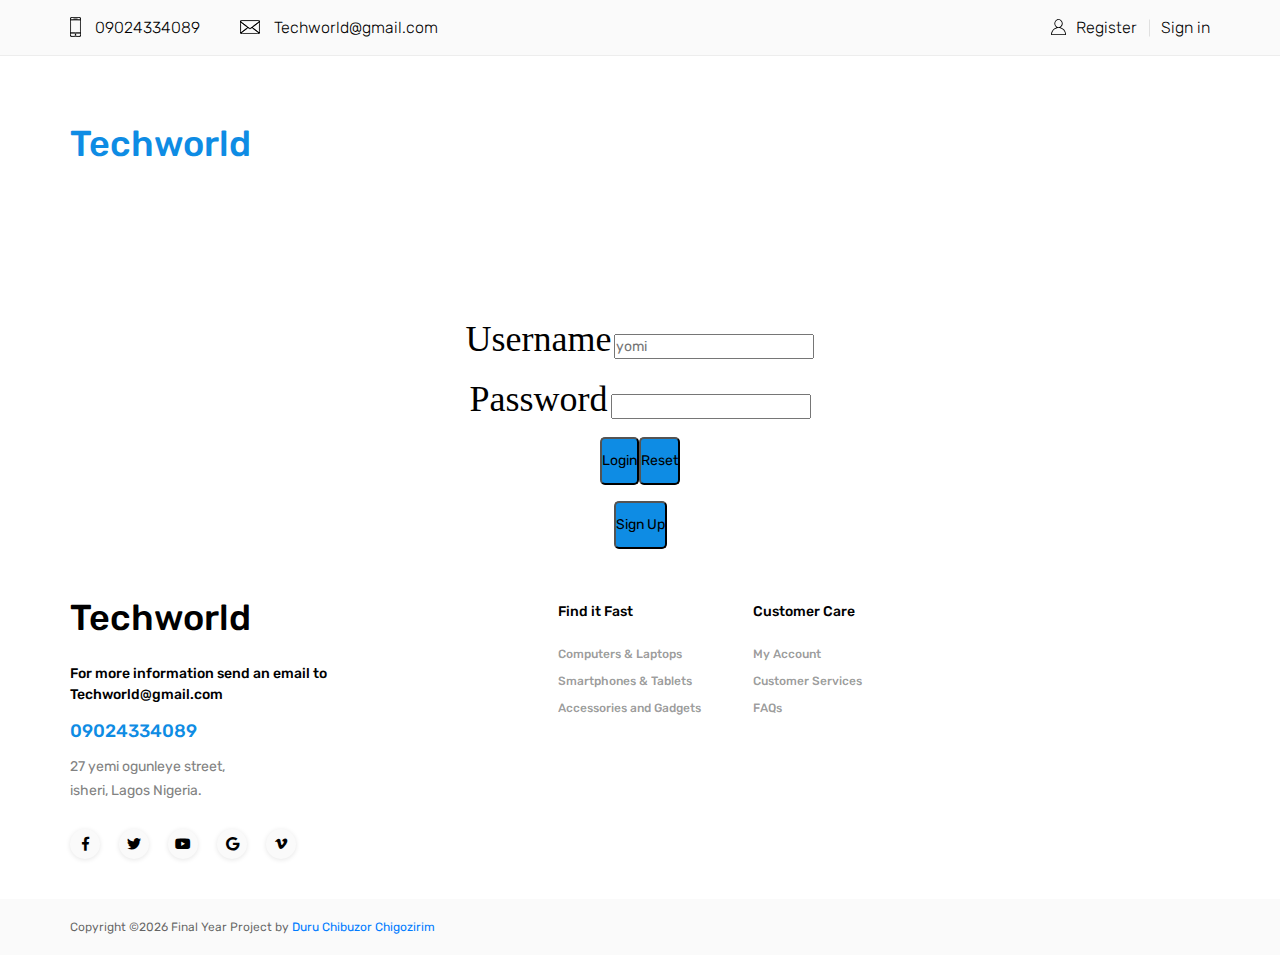
==== commit 71e8ec72: "implement search" ====
--- a/login.html
+++ b/login.html
@@ -32,7 +32,7 @@
 				<div class="row">
 					<div class="col d-flex flex-row">
 						<div class="top_bar_contact_item"><div class="top_bar_icon"><img src="images/phone.png" alt=""></div>09024334089</div>
-						<div class="top_bar_contact_item"><div class="top_bar_icon"><img src="images/mail.png" alt=""></div><a href="mailto:fastsales@gmail.com">duruchibuzor2015@gmail.com</a></div>
+						<div class="top_bar_contact_item"><div class="top_bar_icon"><img src="images/mail.png" alt=""></div><a href="mailto:fastsales@gmail.com">Techworld@gmail.com</a></div>
 						<div class="top_bar_content ml-auto">
 							<div class="top_bar_menu">
 								<ul class="standard_dropdown top_bar_dropdown">
@@ -58,7 +58,7 @@
 					<!-- Logo -->
 					<div class="col-lg-2 col-sm-3 col-3 order-1">
 						<div class="logo_container">
-							<div class="logo"><a href="#">Gadget.Ng</a></div>
+							<div class="logo"><a href="#">Techworld</a></div>
 						</div>
 					</div>
 
@@ -67,15 +67,7 @@
 					<!-- Wishlist -->
 					
 							<!-- Cart -->
-							<div class="cart">
-								<div class="cart_container d-flex flex-row align-items-center justify-content-end">
-									<div class="cart_icon">
-										<img src="images/cart.png" alt="">
-										<div class="cart_count"><span>10</span></div>
-									</div>
-									<div class="cart_content">
-										<div class="cart_text"><a href="#">Cart</a></div>
-										<div class="cart_price">$85</div>
+							
 									</div>
 								</div>
 							</div>
@@ -101,12 +93,7 @@
 <center><INPUT class="button button1"type="submit"value="Sign Up"></center>
  </FORM>
  
-<div>
-<FORM>
-    <center><p class="psw">Forgot <a href="recovery.html">password?</a></p></center>
-</FORM> 
-
-				  </div>	
+
 
 	<!-- Footer -->
 
@@ -117,9 +104,9 @@
 				<div class="col-lg-3 footer_col">
 					<div class="footer_column footer_contact">
 						<div class="logo_container">
-							<div class="logo"><a href="#">Gadget.Ng</a></div>
-						</div>
-						<div class="footer_title">For more information send an email to duruchibuzor2015@gmail.com</div>
+							<div class="logo"><a href="#">Techworld</a></div>
+						</div>
+						<div class="footer_title">For more information send an email to Techworld@gmail.com</div>
 						<div class="footer_phone">09024334089</div>
 						<div class="footer_contact_text">
 							<p>27 yemi ogunleye street,</p>
@@ -136,14 +123,71 @@
 						</div>
 					</div>
 				</div>
-
+				<div class="col-lg-2 offset-lg-2">
+					<div class="footer_column">
+						<div class="footer_title">Find it Fast</div>
+						<ul class="footer_list">
+							<li><a href="compcat.php">Computers & Laptops</a></li>
+					
+						
+							<li><a href="smartphones.php">Smartphones & Tablets</a></li>
+							<li><a href="#">Accessories and Gadgets</a></li>
 						</ul>
+						<div class="footer_subtitle"></div>
+						<ul class="footer_list">
+							<li><a href="#"></a></li>
+						</ul>
+					</div>
+				</div>
+
+				
+
+				<div class="col-lg-2">
+					<div class="footer_column">
+						<div class="footer_title">Customer Care</div>
+						<ul class="footer_list">
+							<li><a href="#">My Account</a></li>
+							
+						
+							<li><a href="#">Customer Services</a></li>
+							
+							<li><a href="#">FAQs</a></li>
+							
+						</ul>
 					</div>
 				</div>
 
 			</div>
 		</div>
 	</footer>
+
+	<!-- Copyright -->
+
+	<div class="copyright">
+		<div class="container">
+			<div class="row">
+				<div class="col">
+					
+					<div class="copyright_container d-flex flex-sm-row flex-column align-items-center justify-content-start">
+						<div class="copyright_content"><!-- Link back to Colorlib can't be removed. Template is licensed under CC BY 3.0. -->
+Copyright &copy;<script>document.write(new Date().getFullYear());</script> Final Year Project<i class="" aria-hidden=""></i> by <a href="" target="_blank"> Duru Chibuzor Chigozirim</a>
+<!-- Link back to Colorlib can't be removed. Template is licensed under CC BY 3.0. -->
+</div>
+						
+					</div>
+				</div>
+			</div>
+		</div>
+	</div>
+</div>
+				
+						</div>
+					</div>
+				</div>
+			</div>
+		</div>
+	</div>
+</div>
 
 	<!-- Copyright -->
 
--- a/styles/responsive.css
+++ b/styles/responsive.css
@@ -1,4 +1,4 @@
-@charset "utf-8";
+	@charset "utf-8";
 /* CSS Document */
 
 /******************************
